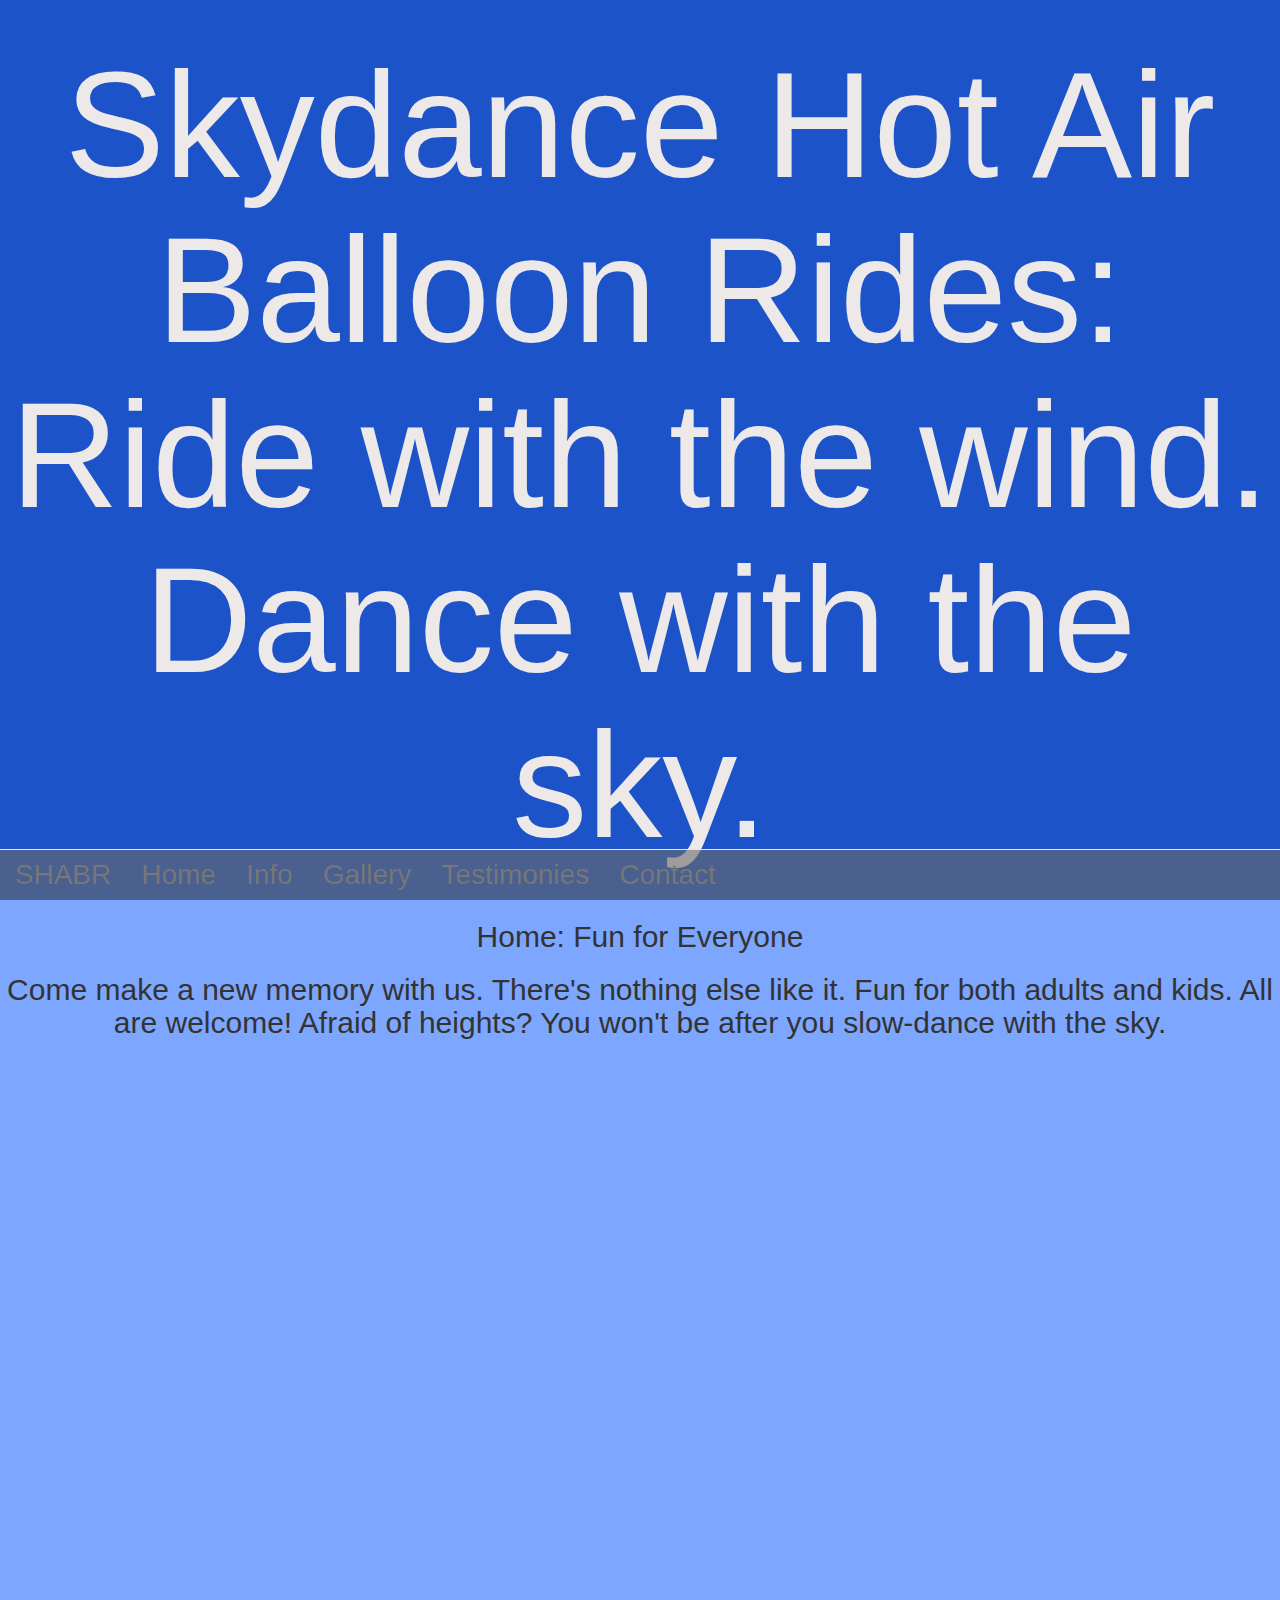
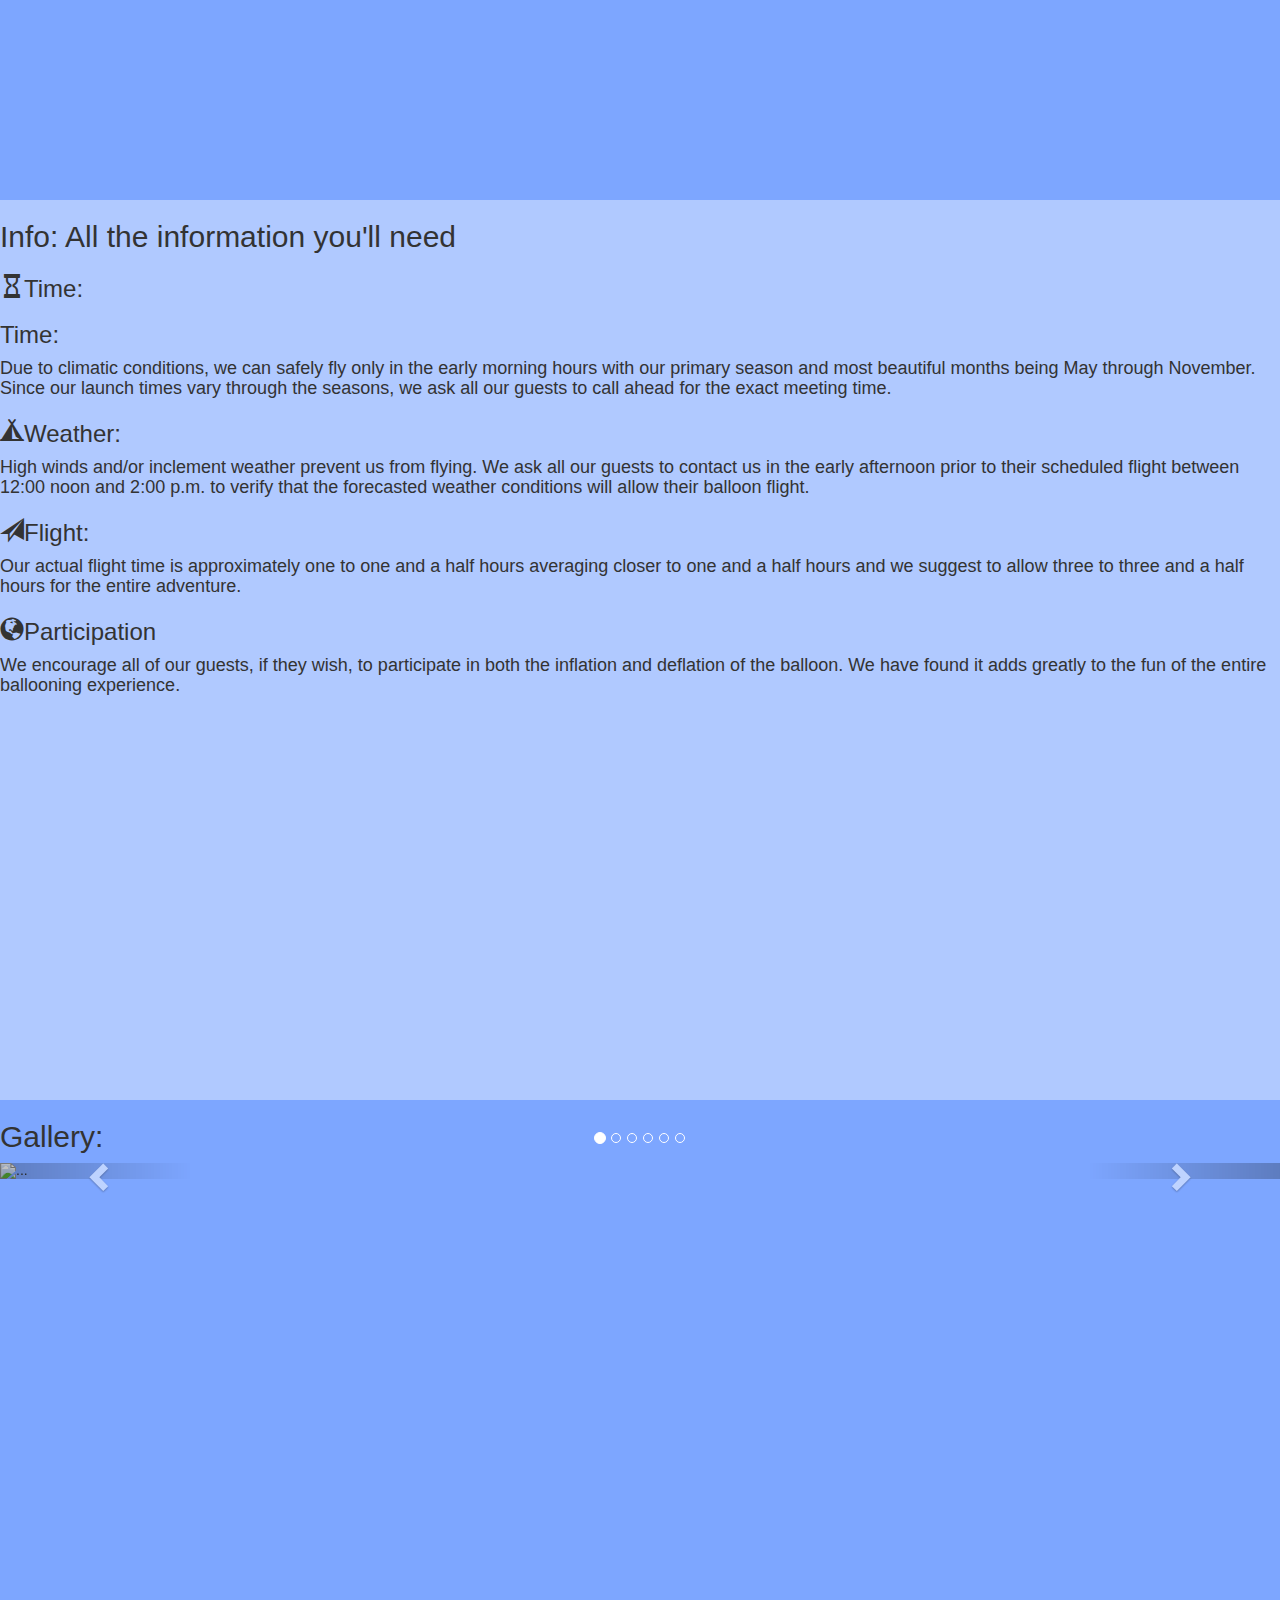
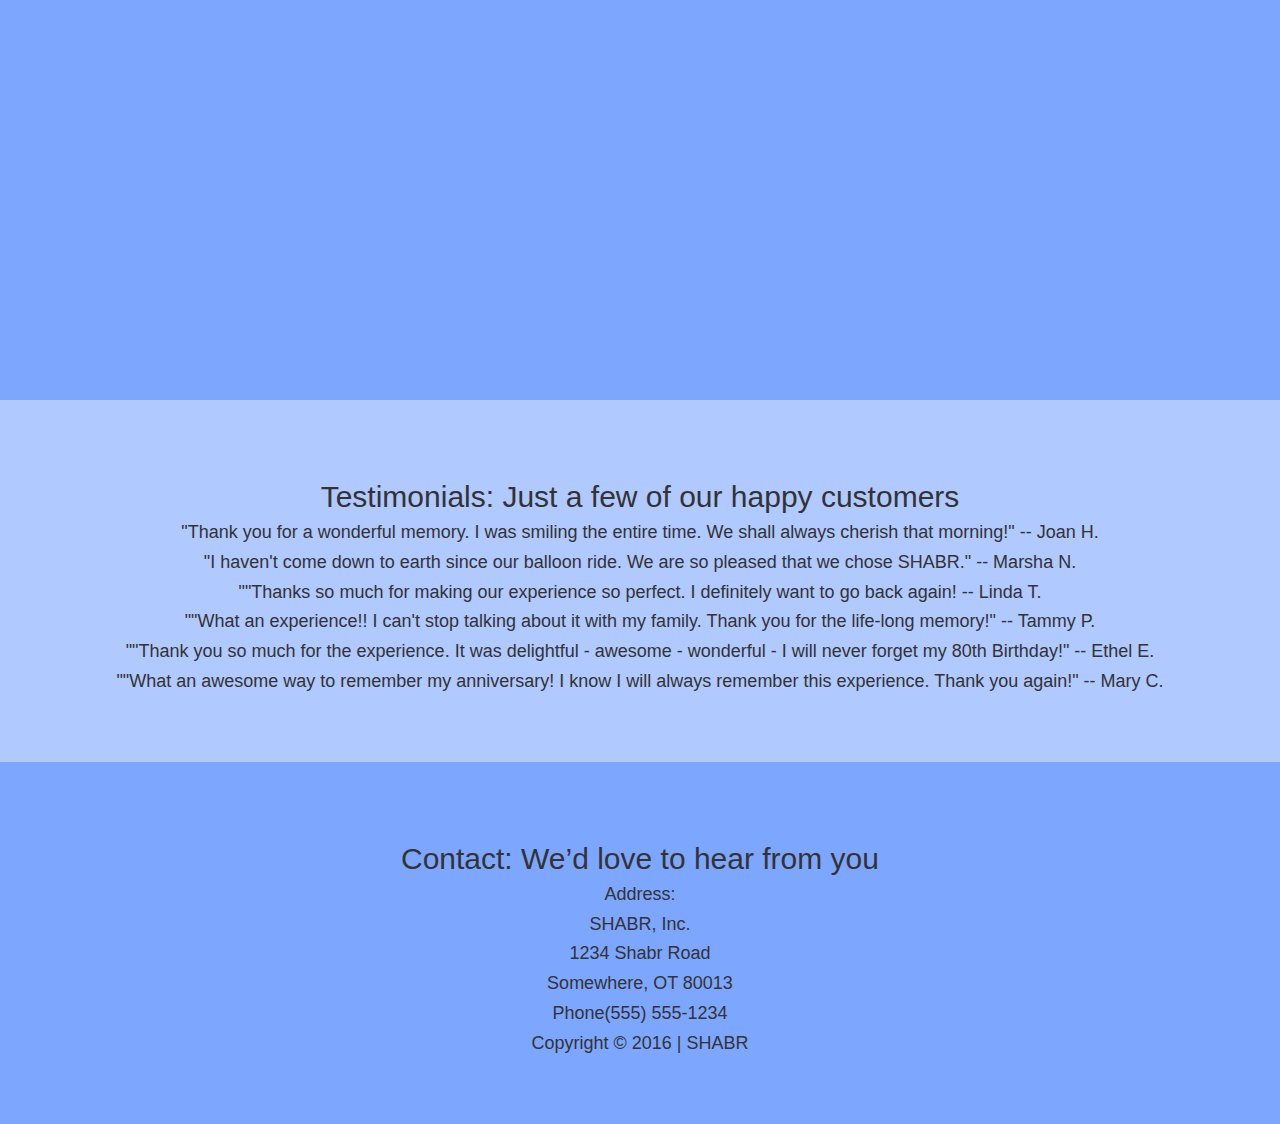
==== index.html @ 65a3d02b "add glif" ====
<!DOCTYPE html>
<html>

<head>
    <meta charset="utf-8">
    <meta name="viewport" content="width=device-width">
    <title> SHABR</title>
    <!-- Latest compiled and minified CSS -->
    <link rel="stylesheet" href="https://maxcdn.bootstrapcdn.com/bootstrap/3.3.6/css/bootstrap.min.css">

    <!-- jQuery library -->
    <script src="https://ajax.googleapis.com/ajax/libs/jquery/1.12.0/jquery.min.js"></script>

    <!-- Latest compiled JavaScript -->
    <script src="https://maxcdn.bootstrapcdn.com/bootstrap/3.3.6/js/bootstrap.min.js"></script>
    <!--CSS Style Sheet -->
    <link rel="stylesheet" href="custom.css" type="text/css">

</head>

<body>

    <nav class="navbar transparent navbar-default navbar-fixed-bottom">
        <div class="container-fluid">
            <div class="navbar-header">
                <button type="button" class="navbar-toggle" data-toggle="collapse" data-target="#myNavbar">
                    <span class="icon-bar"></span>
                    <span class="icon-bar"></span>
                    <span class="icon-bar"></span>
                </button>
                <a class="navbar-brand pillz " href="#home"> SHABR</a>
            </div>
            <div class="collapse navbar-collapse" id="myNavbar">
                <ul class="nav navbar-nav pillz">
                    <li><a href="#fs1" id="nav-color">Home</a></li>
                    <li><a href="#fs2" id="nav-color">Info</a></li>
                    <li><a href="#fs3" id="nav-color">Gallery</a></li>
                    <li><a href="#section" id="nav-color">Testimonies </a></li>
                    <li><a href="#section2" id="nav-color">Contact </a></li>

                </ul>

            </div>
        </div>

    </nav>


    <!--Main-->

    <div class="full-w full-h" id="home">
        <div class="vert-center text-center">
            <h1>Skydance Hot Air Balloon Rides:<br> Ride with the wind. Dance with the sky.</h1>
        </div>
    </div>

    <!--Home-->

    <div class="full-w full-h text-center" id="fs1">
        <h2>Home: Fun for Everyone</h2>
        <h2>
Come make a new memory with us. There's nothing else like it.
Fun for both adults and kids. All are welcome!
Afraid of heights? You won't be after you slow-dance with the sky.</h2>
    </div>

    <!--Info-->

    <div class="full-w full-h" id="fs2">

        <h2>Info: All the information you'll need</h2>

        <h3><span class="
glyphicon glyphicon-hourglass"></span>Time:</h3>

        <h3>Time:</h3>

        <h4>Due to climatic conditions, we can safely fly only in the early morning hours with our primary season and most beautiful months being May through November. Since our launch times vary through the seasons, we ask all our guests to call ahead
                for the exact meeting time.</h4>
        <h3><span class="glyphicon glyphicon-tent"></span>Weather:</h3>
        <h4>High winds and/or inclement weather prevent us from flying. We ask all our guests to contact us in the early afternoon prior to their scheduled flight between 12:00 noon and 2:00 p.m. to verify that the forecasted weather conditions will allow
                their balloon flight.</h4>
        <h3><span class="glyphicon glyphicon-send"></span>Flight:</h3>
        <h4>Our actual flight time is approximately one to one and a half hours averaging closer to one and a half hours and we suggest to allow three to three and a half hours for the entire adventure.</h4>
        <h3><span class="glyphicon glyphicon-globe"></span>Participation</h3>
        <h4>We encourage all of our guests, if they wish, to participate in both the inflation and deflation of the balloon. We have found it adds greatly to the fun of the entire ballooning experience.</h4>
    </div>

    <!--Galllery -->

    <div class="full-w full-h" id="fs3">
        <h2>Gallery:</h2>
        <div id="carousel-example-generic" class="carousel slide" data-ride="carousel">
            <!-- Indicators -->
            <ol class="carousel-indicators">
                <li data-target="#carousel-example-generic" data-slide-to="0" class="active"></li>
                <li data-target="#carousel-example-generic" data-slide-to="1"></li>
                <li data-target="#carousel-example-generic" data-slide-to="2"></li>
                <li data-target="#carousel-example-generic" data-slide-to="3"></li>
                <li data-target="#carousel-example-generic" data-slide-to="4"></li>
                <li data-target="#carousel-example-generic" data-slide-to="5"></li>

            </ol>

            <!-- Wrapper for slides -->
            <div class="carousel-inner" role="listbox">

                <div class="item active">
                    <img src="img/balloon-1.jpg" alt="...">
                    <div class="carousel-caption">
                    </div>
                </div>

                <div class="item">
                    <img src="img/balloon-2.jpg" alt="...">
                    <div class="carousel-caption">
                    </div>
                </div>

                <div class="item">
                    <img src="img/balloon-3.jpg" alt="...">
                    <div class="carousel-caption">
                    </div>
                </div>

                <div class="item">
                    <img src="img/balloon-4.jpg" alt="...">
                    <div class="carousel-caption">
                    </div>
                </div>

                <div class="item">
                    <img src="img/balloon-5.jpg" alt="...">
                    <div class="carousel-caption">
                    </div>
                </div>

                <div class="item">
                    <img src="img/balloon-6.jpg" alt="...">
                    <div class="carousel-caption">
                    </div>
                </div>


            </div>

            <!-- Controls -->
            <a class="left carousel-control" href="#carousel-example-generic" role="button" data-slide="prev">
                <span class="glyphicon glyphicon-chevron-left" aria-hidden="true"></span>
                <span class="sr-only">Previous</span>
            </a>
            <a class="right carousel-control" href="#carousel-example-generic" role="button" data-slide="next">
                <span class="glyphicon glyphicon-chevron-right" aria-hidden="true"></span>
                <span class="sr-only">Next</span>
            </a>
        </div>
    </div>




    <!--Testimonies -->

    <div id="section" class="section text-center">

        <h2>Testimonials: Just a few of our happy customers</h2>
        <h4>"Thank you for a wonderful memory. I was smiling the entire time. We shall always cherish that morning!" -- Joan H.</h4>
        <h4>"I haven't come down to earth since our balloon ride. We are so pleased that we chose SHABR." -- Marsha N.</h4>
        <h4>""Thanks so much for making our experience so perfect. I definitely want to go back again! -- Linda T.</h4>
        <h4>""What an experience!! I can't stop talking about it with my family. Thank you for the life-long memory!" -- Tammy P.</h4>
        <h4>""Thank you so much for the experience. It was delightful - awesome - wonderful - I will never forget my 80th Birthday!" -- Ethel E.</h4>
        <h4>""What an awesome way to remember my anniversary! I know I will always remember this experience. Thank you again!" -- Mary C.</h4>

    </div>

    <!--Contact -->

    <div id="section2" class="section2 text-center">

        <h2>Contact: We’d love to hear from you</h2>
        <h4>Address: </h4>
        <h4>SHABR, Inc. </h4>
        <h4>1234 Shabr Road </h4>
        <h4>Somewhere, OT 80013 </h4>
        <h4>Phone(555) 555-1234 </h4>
        <h4>Copyright © 2016   |   SHABR</h4>
    </div>

</body>

</html>
---- custom.css ----
html,
 body {
     height: 100%;
 }

 h1{
     color: #eee9e9;
 }
 
 .full-w {
     width: 100%;
 }
 
 .full-h {
     height: 100%;
 }
 
 .vert-center {
     display: table-cell;
     vertical-align: middle;
 }
 
 .transparent {
     background: rgba(105, 105, 105,.6);
 }
 
 .section section2 {
     padding: 60px 0;
 }
 
 .pillz{
    font-size: 200%;

}
 
 /**/
 
 #home {
     background-color: #1C53C9;
     display: table;
 }
 
 #fs1 {
     background-color: #7DA6FF;
     display: table;
 }
 
 #fs2 {
     background-color: #B0C9FF;
     display: table;
 }
 
 #fs3 {
     background-color: #7DA6FF;
     display: table;
 }
 
 #section {
     padding: 60px 0;
     background-color: #B0C9FF;
 }
 #section2 {
     padding: 60px 0;
     background-color: #7DA6FF;
 }
 
 #nav-color{
  
 }
 /**/
 
 @media screen and (min-width: 0px) {
     h1 {
         font-size: 50px;
     }
 }
 
 @media screen and (min-width: 768px) {
     h1 {
         font-size: 100px;
     }
 }
 
 @media screen and (min-width: 992px) {
     h1 {
         font-size: 120px;
     }
 }
 
 @media screen and (min-width: 1200px) {
     h1 {
         font-size: 150px;
     }
 }
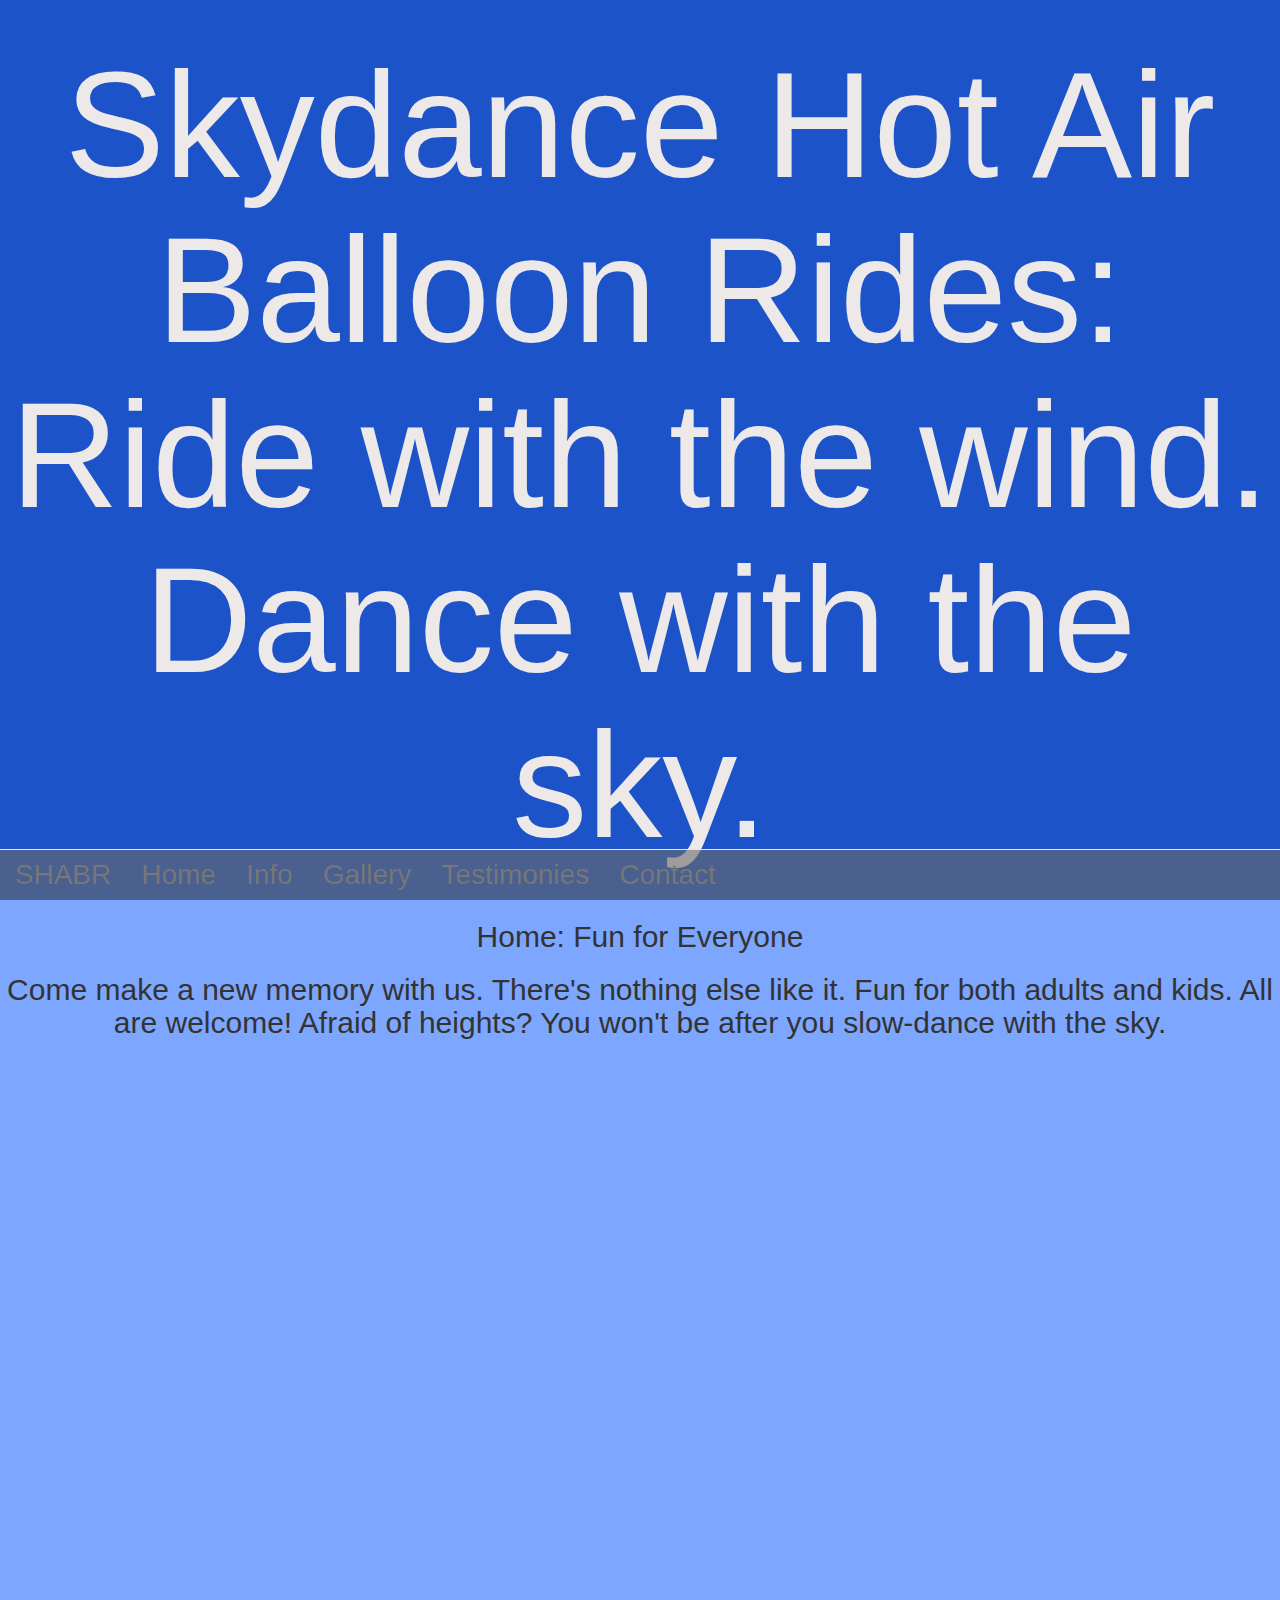
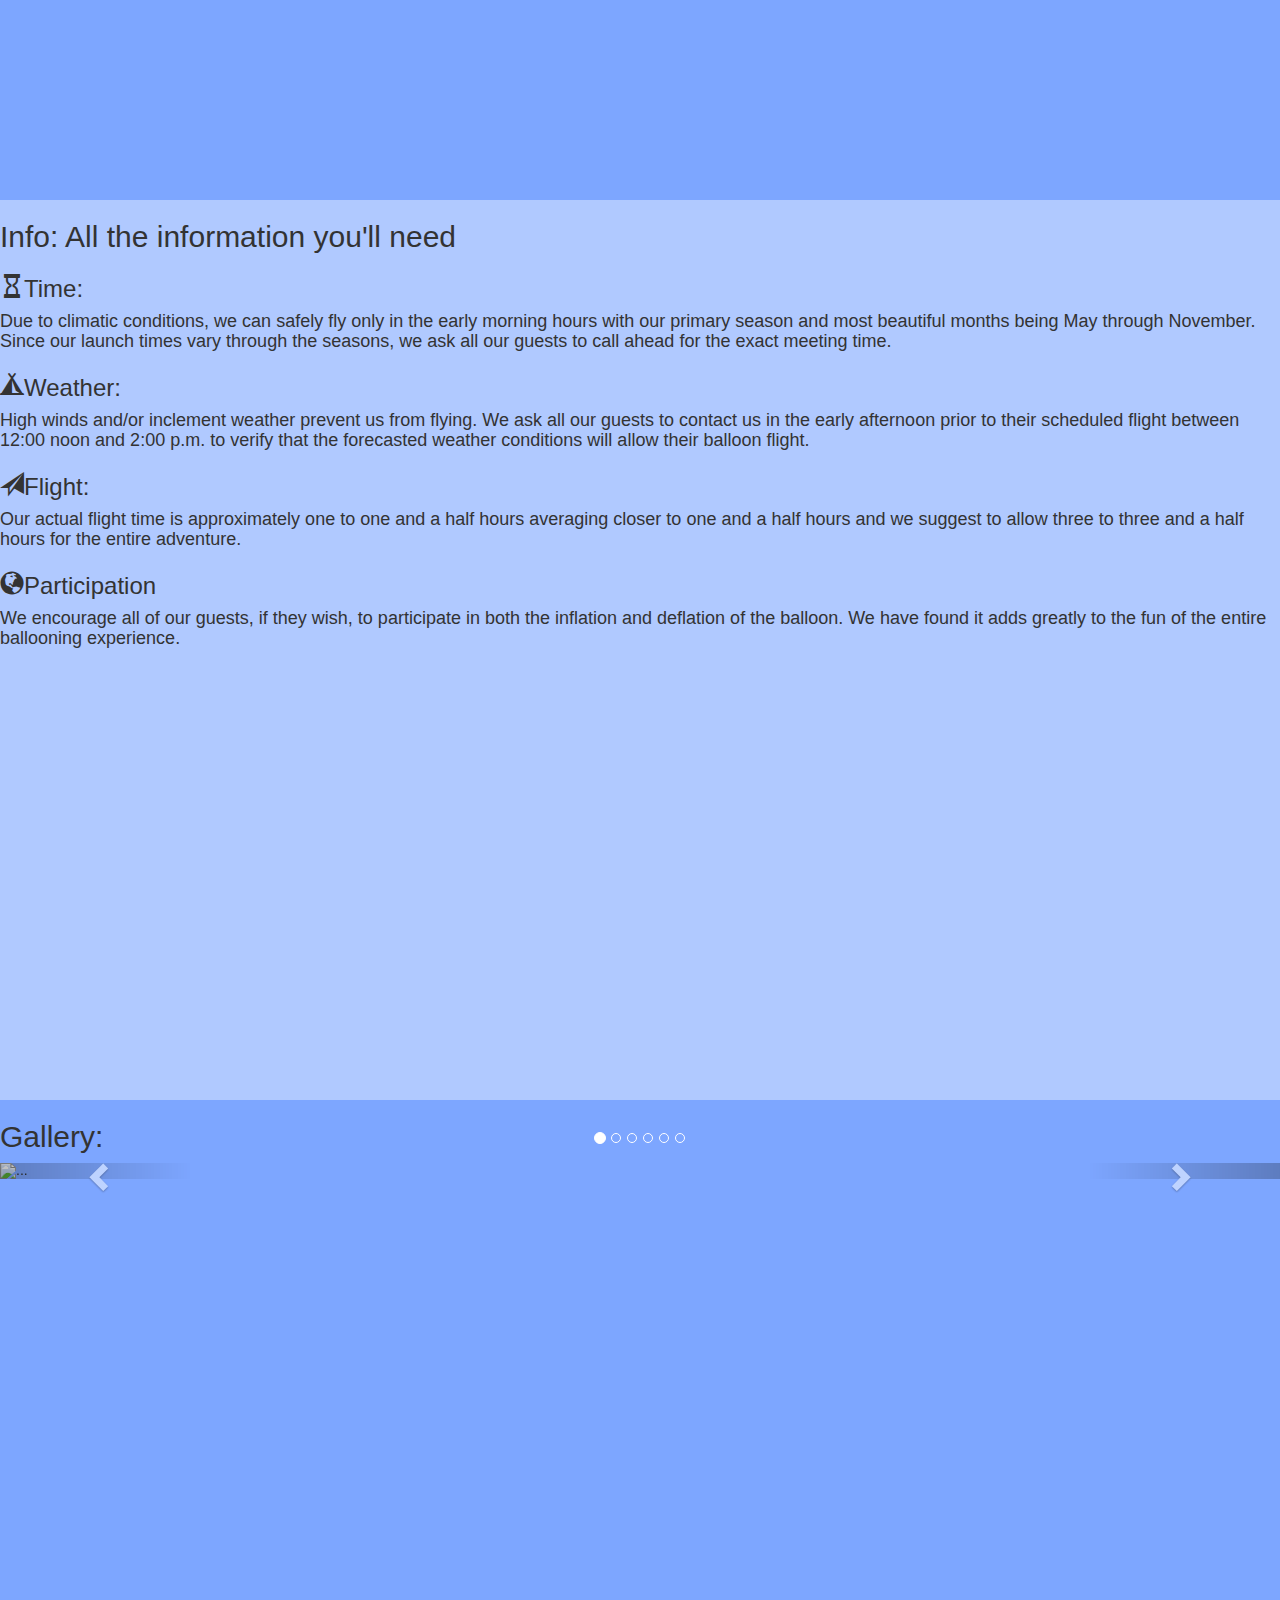
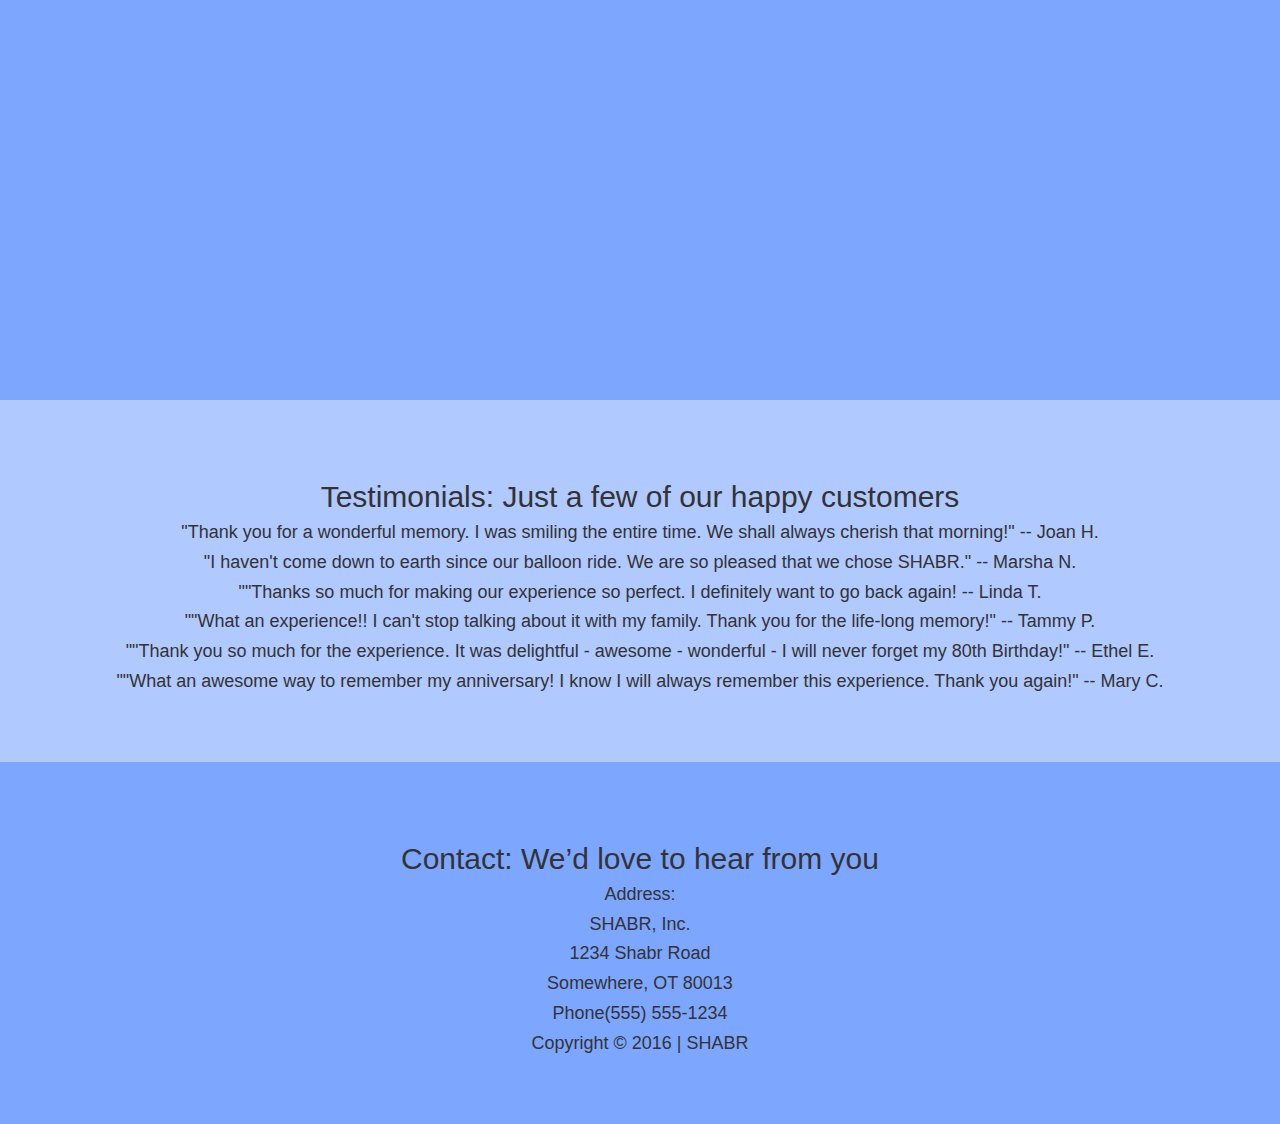
==== commit 15ab45fc: "fix bugs" ====
--- a/index.html
+++ b/index.html
@@ -73,7 +73,7 @@
         <h3><span class="
 glyphicon glyphicon-hourglass"></span>Time:</h3>
 
-        <h3>Time:</h3>
+        
 
         <h4>Due to climatic conditions, we can safely fly only in the early morning hours with our primary season and most beautiful months being May through November. Since our launch times vary through the seasons, we ask all our guests to call ahead
                 for the exact meeting time.</h4>
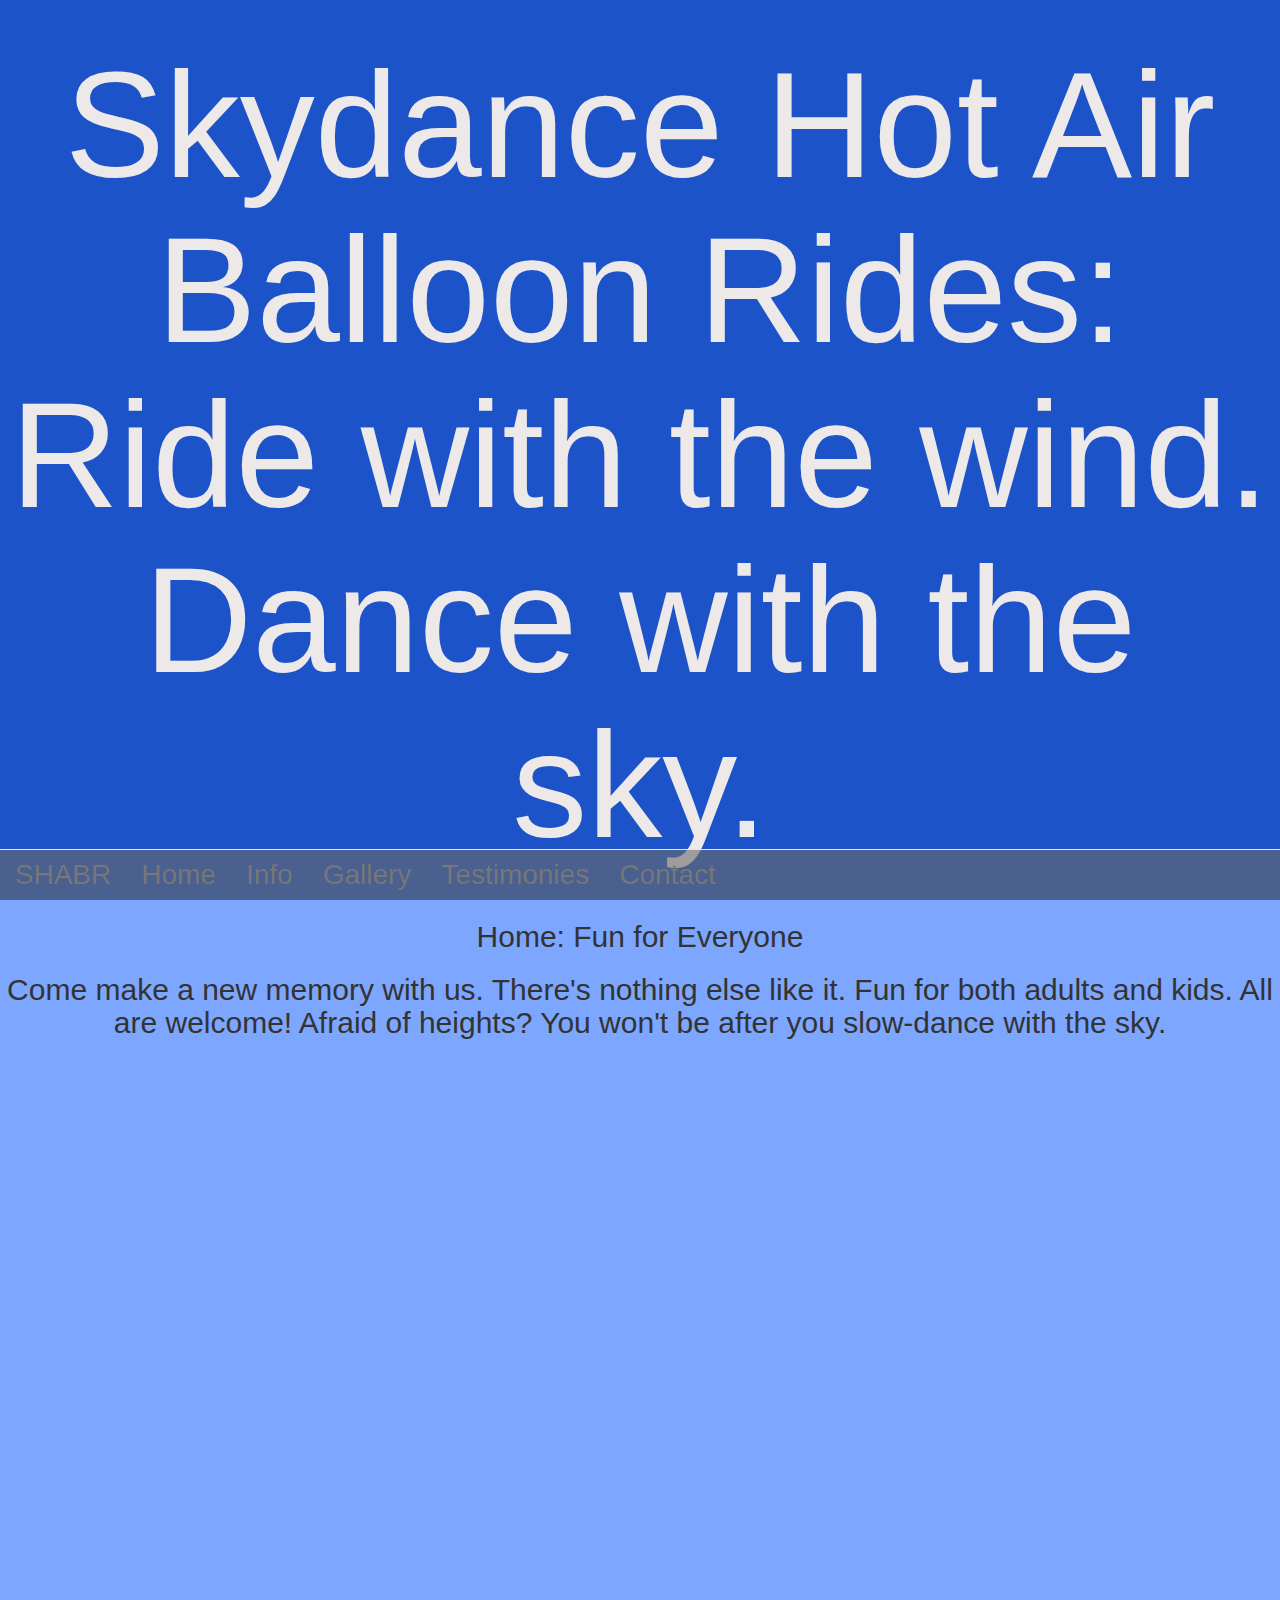
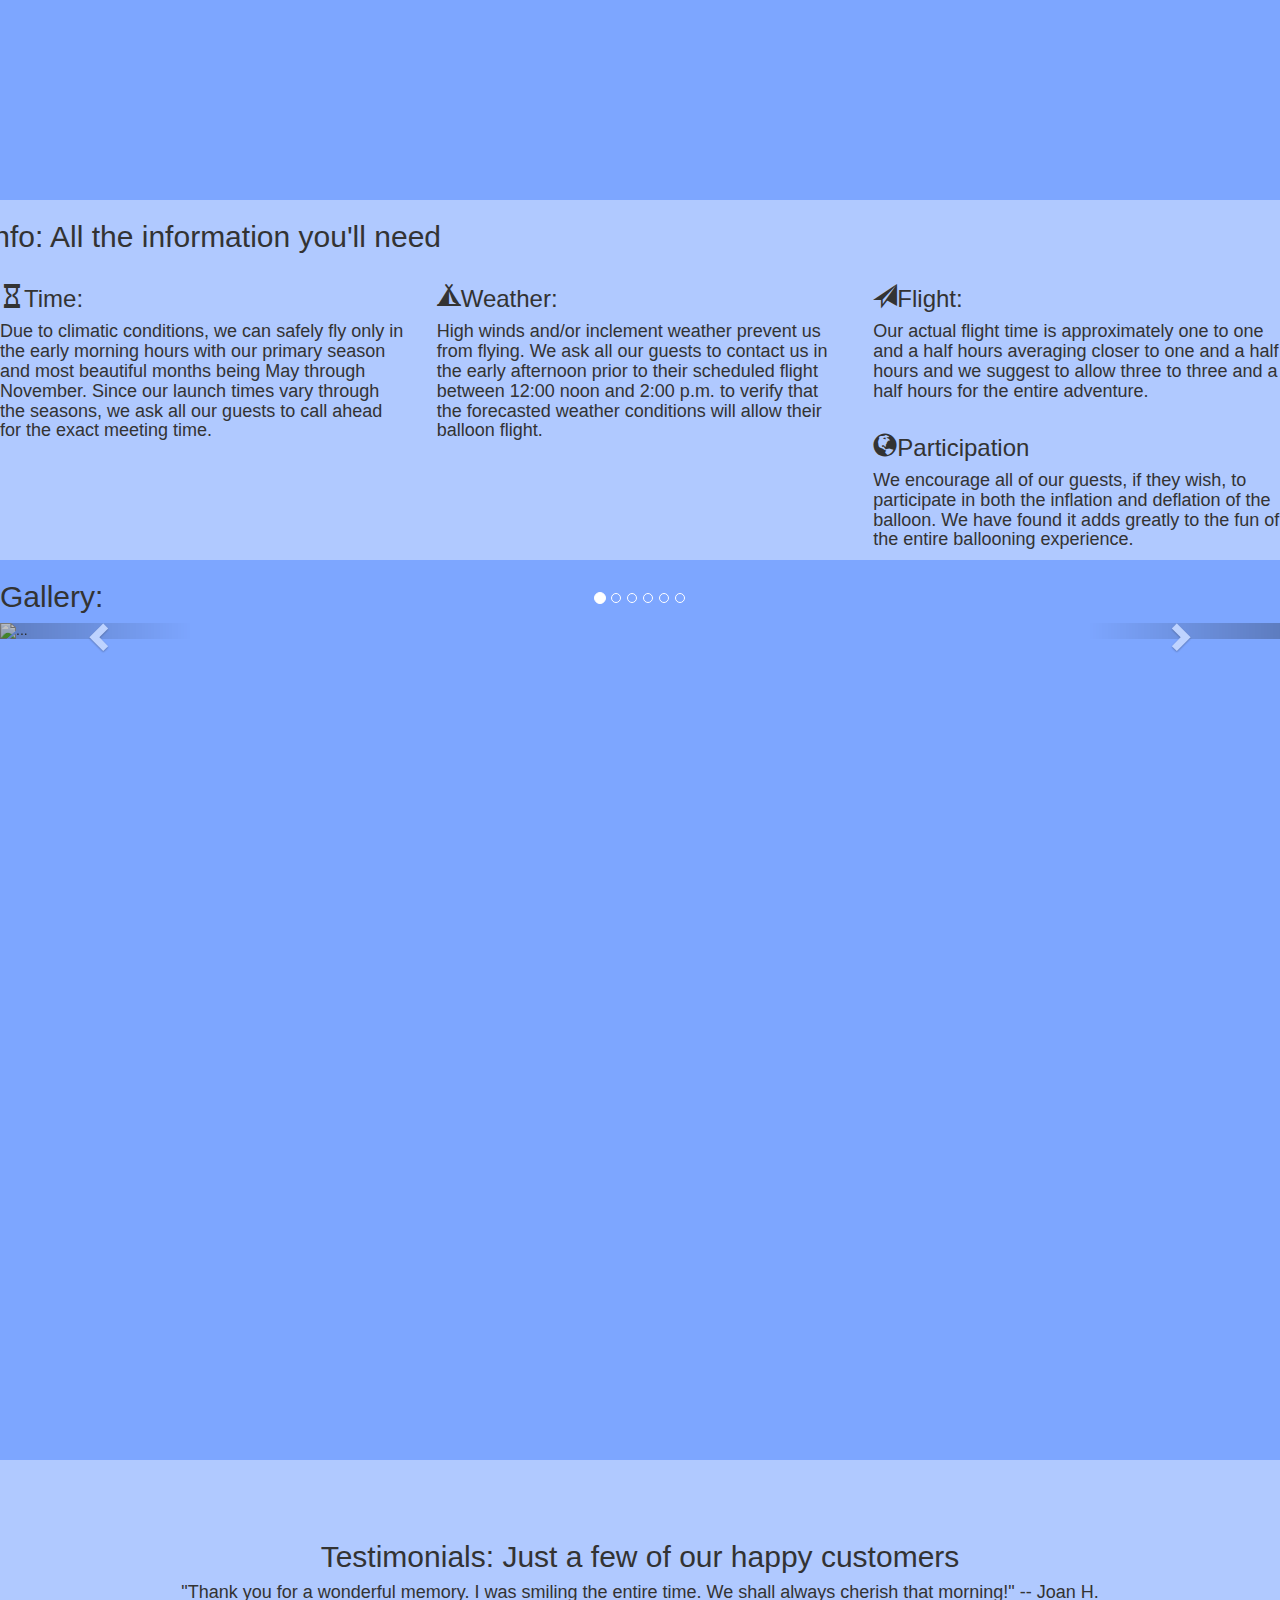
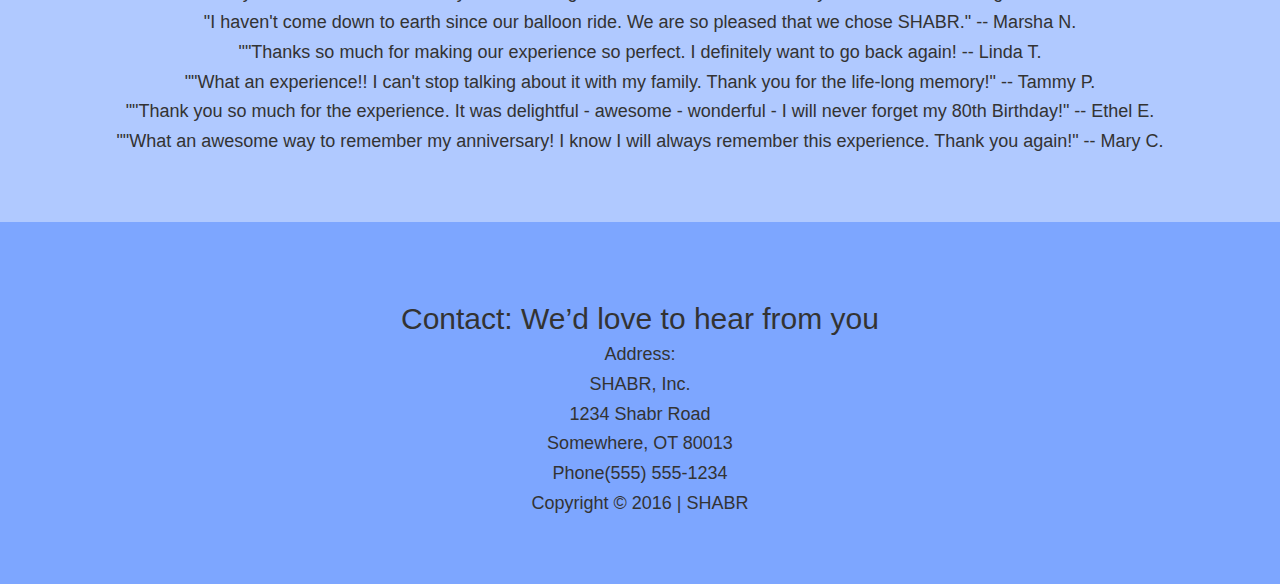
==== commit 228d00a7: "row" ====
--- a/index.html
+++ b/index.html
@@ -65,27 +65,31 @@
     </div>
 
     <!--Info-->
+    <div class="row">
+        <div class="full-w full-h" id="fs2">
 
-    <div class="full-w full-h" id="fs2">
-
-        <h2>Info: All the information you'll need</h2>
-
-        <h3><span class="
+            <h2>Info: All the information you'll need</h2>
+            <div class="col-sm-6 col-md-4">
+                <h3><span class="
 glyphicon glyphicon-hourglass"></span>Time:</h3>
-
-        
-
-        <h4>Due to climatic conditions, we can safely fly only in the early morning hours with our primary season and most beautiful months being May through November. Since our launch times vary through the seasons, we ask all our guests to call ahead
-                for the exact meeting time.</h4>
-        <h3><span class="glyphicon glyphicon-tent"></span>Weather:</h3>
-        <h4>High winds and/or inclement weather prevent us from flying. We ask all our guests to contact us in the early afternoon prior to their scheduled flight between 12:00 noon and 2:00 p.m. to verify that the forecasted weather conditions will allow
-                their balloon flight.</h4>
-        <h3><span class="glyphicon glyphicon-send"></span>Flight:</h3>
-        <h4>Our actual flight time is approximately one to one and a half hours averaging closer to one and a half hours and we suggest to allow three to three and a half hours for the entire adventure.</h4>
-        <h3><span class="glyphicon glyphicon-globe"></span>Participation</h3>
-        <h4>We encourage all of our guests, if they wish, to participate in both the inflation and deflation of the balloon. We have found it adds greatly to the fun of the entire ballooning experience.</h4>
+                <h4>Due to climatic conditions, we can safely fly only in the early morning hours with our primary season and most beautiful months being May through November. Since our launch times vary through the seasons, we ask all our guests to call ahead
+                for the exact meeting time.</h4> </div>
+            
+            <div class="col-sm-6 col-md-4">
+                <h3><span class="glyphicon glyphicon-tent"></span>Weather:</h3>
+                <h4>High winds and/or inclement weather prevent us from flying. We ask all our guests to contact us in the early afternoon prior to their scheduled flight between 12:00 noon and 2:00 p.m. to verify that the forecasted weather conditions will allow
+                their balloon flight.</h4></div>
+                
+            <div class="col-sm-6 col-md-4">
+                <h3><span class="glyphicon glyphicon-send"></span>Flight:</h3>
+                <h4>Our actual flight time is approximately one to one and a half hours averaging closer to one and a half hours and we suggest to allow three to three and a half hours for the entire adventure.</h4></div>
+            
+            <div class="col-sm-6 col-md-4">
+                <h3><span class="glyphicon glyphicon-globe"></span>Participation</h3>
+                <h4>We encourage all of our guests, if they wish, to participate in both the inflation and deflation of the balloon. We have found it adds greatly to the fun of the entire ballooning experience.</h4>
+            </div>
+        </div>
     </div>
-
     <!--Galllery -->
 
     <div class="full-w full-h" id="fs3">
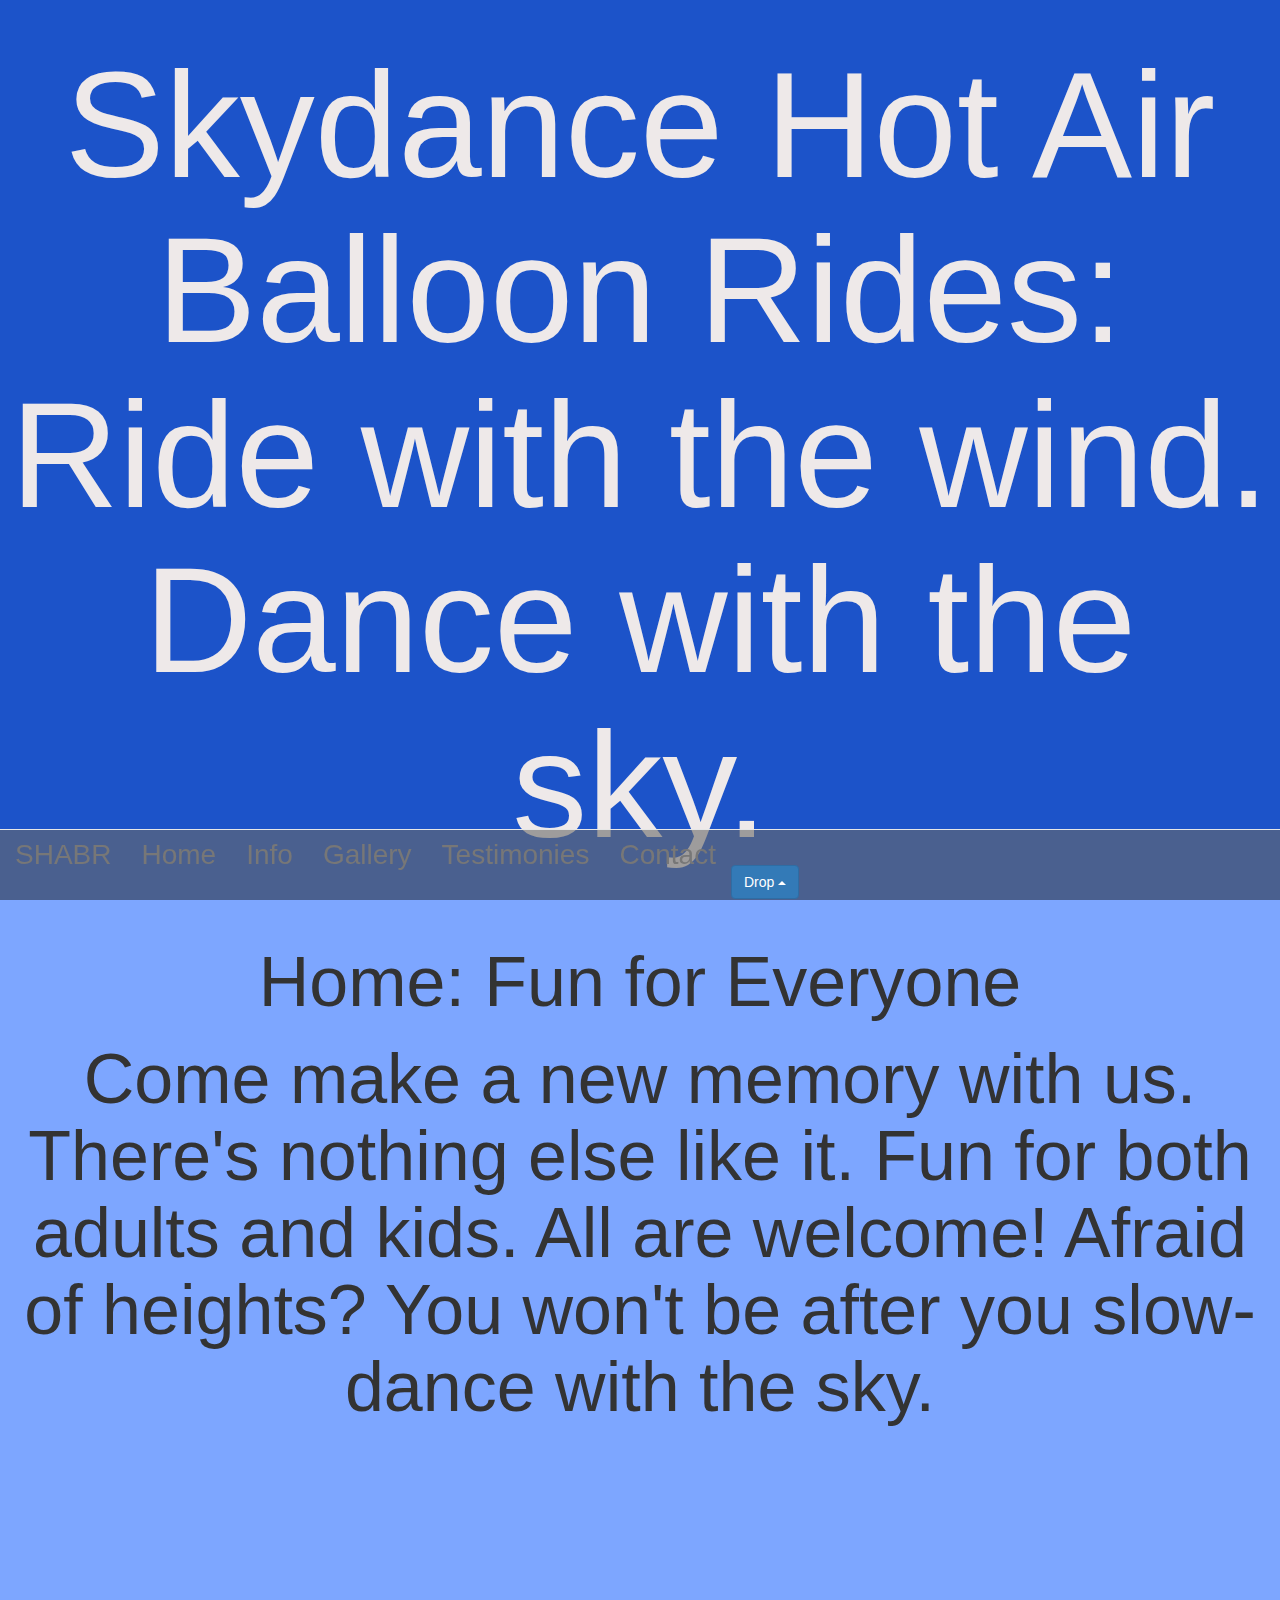
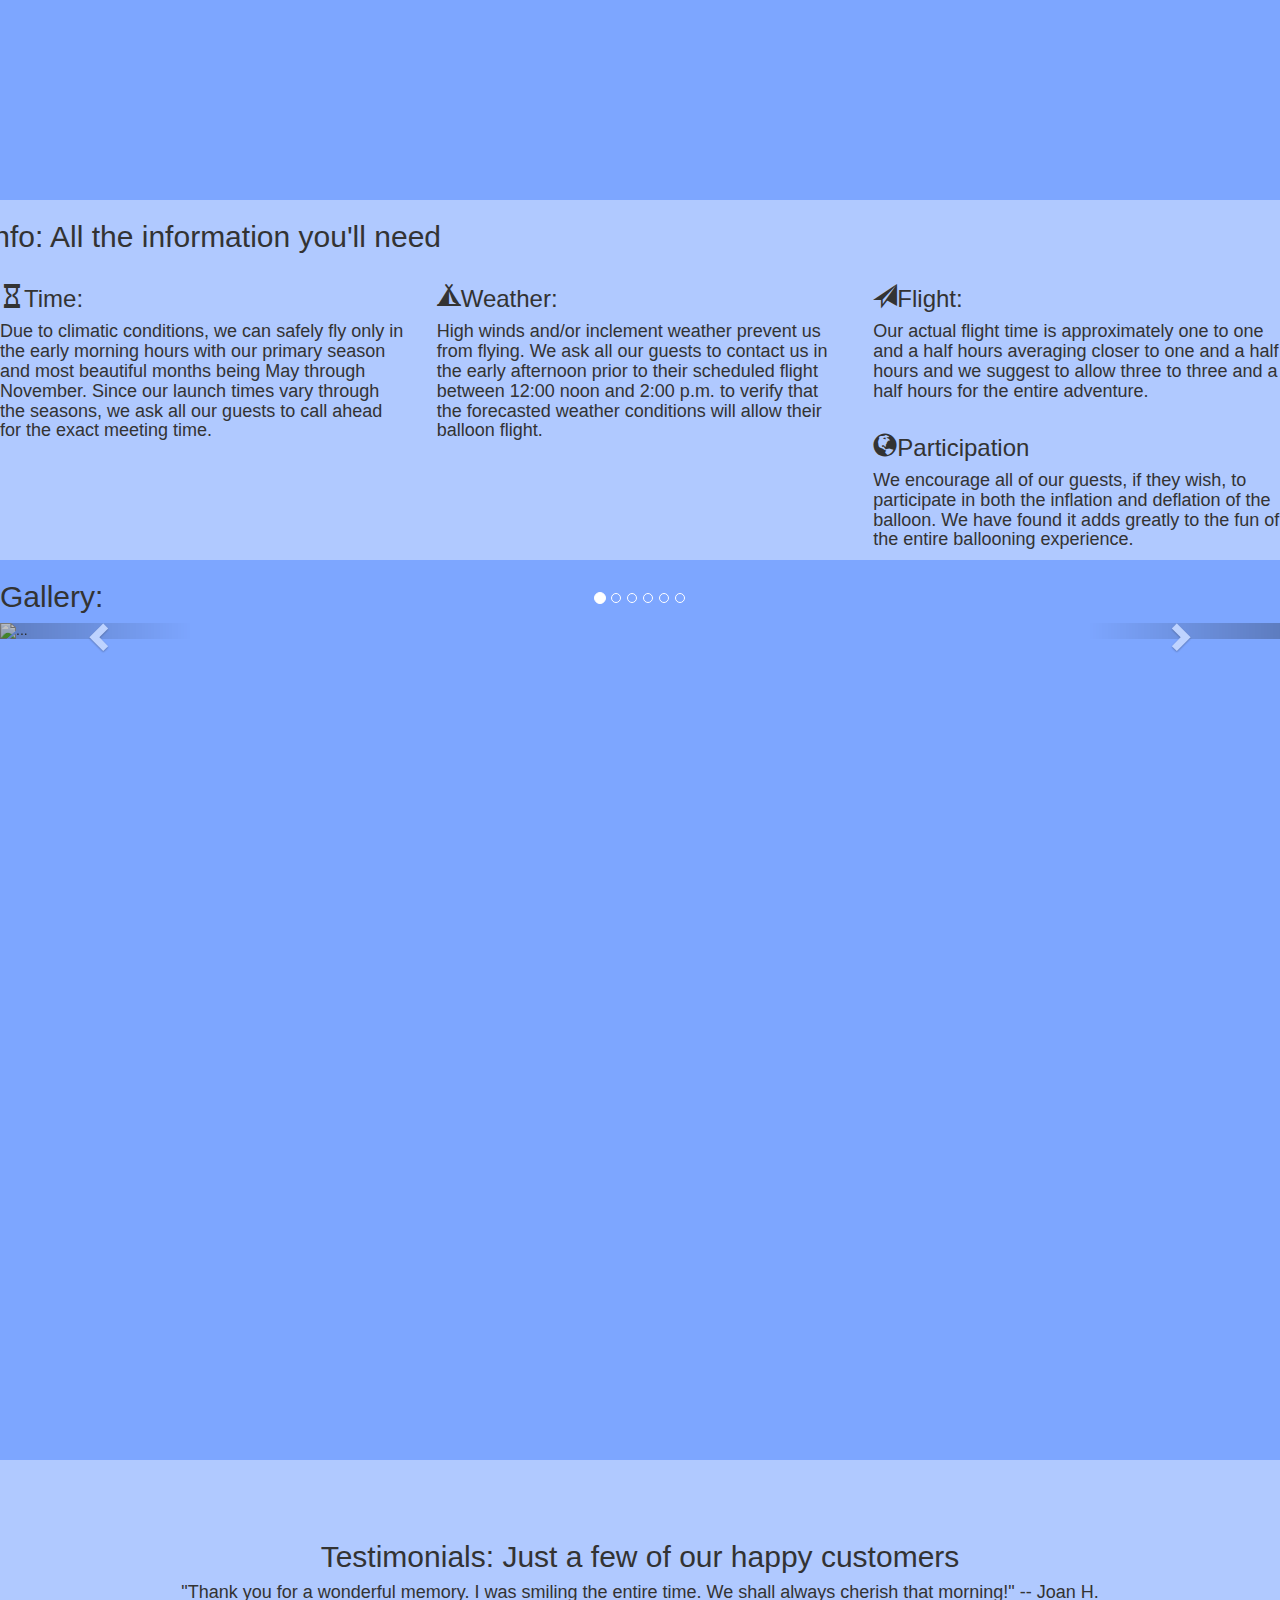
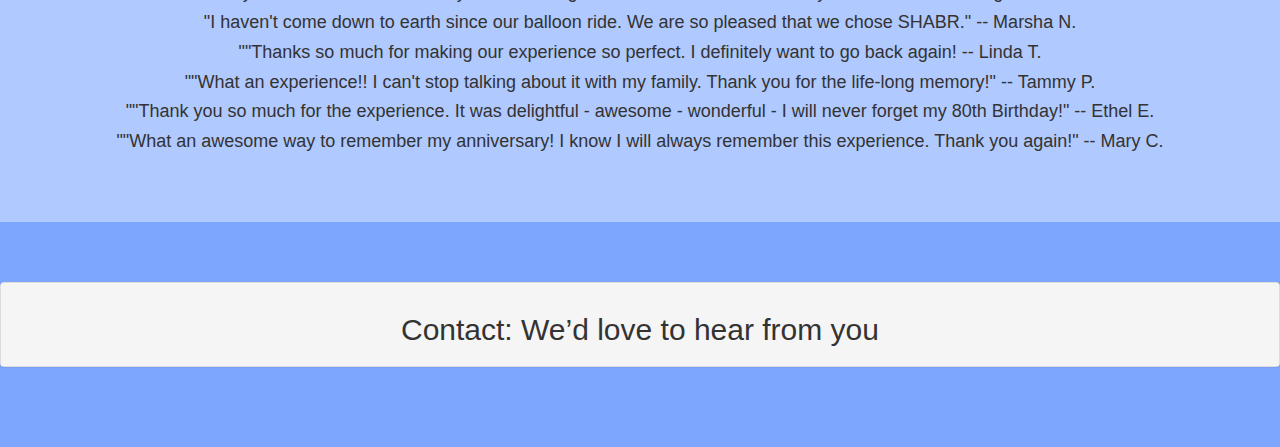
==== commit be911930: "menu" ====
--- a/index.html
+++ b/index.html
@@ -37,6 +37,17 @@
                     <li><a href="#fs3" id="nav-color">Gallery</a></li>
                     <li><a href="#section" id="nav-color">Testimonies </a></li>
                     <li><a href="#section2" id="nav-color">Contact </a></li>
+                    <li><a href="#section2" id="nav-color"><div class="dropdown">
+                                    <button class="btn btn-primary dropdown-toggle" type="button" data-toggle="dropdown">Drop
+                                        <span class="caret"></span></button>
+                                    <ul class="dropdown-menu">
+                                        <li class="disabled"><a href="#">These</a></li>
+                                        
+                                    </ul>
+                                </div> </a></li>
+
+                    
+
 
                 </ul>
 
@@ -57,13 +68,14 @@
     <!--Home-->
 
     <div class="full-w full-h text-center" id="fs1">
-        <h2>Home: Fun for Everyone</h2>
-        <h2>
+        <div class="well-lg text-center">
+            <h2 class="homeText">Home: Fun for Everyone</h2>
+            <h2 class="homeText">
 Come make a new memory with us. There's nothing else like it.
 Fun for both adults and kids. All are welcome!
 Afraid of heights? You won't be after you slow-dance with the sky.</h2>
-    </div>
-
+        </div>
+    </div>
     <!--Info-->
     <div class="row">
         <div class="full-w full-h" id="fs2">
@@ -74,16 +86,16 @@
 glyphicon glyphicon-hourglass"></span>Time:</h3>
                 <h4>Due to climatic conditions, we can safely fly only in the early morning hours with our primary season and most beautiful months being May through November. Since our launch times vary through the seasons, we ask all our guests to call ahead
                 for the exact meeting time.</h4> </div>
-            
+
             <div class="col-sm-6 col-md-4">
                 <h3><span class="glyphicon glyphicon-tent"></span>Weather:</h3>
                 <h4>High winds and/or inclement weather prevent us from flying. We ask all our guests to contact us in the early afternoon prior to their scheduled flight between 12:00 noon and 2:00 p.m. to verify that the forecasted weather conditions will allow
                 their balloon flight.</h4></div>
-                
+
             <div class="col-sm-6 col-md-4">
                 <h3><span class="glyphicon glyphicon-send"></span>Flight:</h3>
                 <h4>Our actual flight time is approximately one to one and a half hours averaging closer to one and a half hours and we suggest to allow three to three and a half hours for the entire adventure.</h4></div>
-            
+
             <div class="col-sm-6 col-md-4">
                 <h3><span class="glyphicon glyphicon-globe"></span>Participation</h3>
                 <h4>We encourage all of our guests, if they wish, to participate in both the inflation and deflation of the balloon. We have found it adds greatly to the fun of the entire ballooning experience.</h4>
@@ -181,14 +193,28 @@
 
     <div id="section2" class="section2 text-center">
 
-        <h2>Contact: We’d love to hear from you</h2>
-        <h4>Address: </h4>
-        <h4>SHABR, Inc. </h4>
-        <h4>1234 Shabr Road </h4>
-        <h4>Somewhere, OT 80013 </h4>
-        <h4>Phone(555) 555-1234 </h4>
-        <h4>Copyright © 2016   |   SHABR</h4>
-    </div>
+        <div class="panel-group">
+            <div class="panel panel-default">
+                <div class="panel-heading">
+                    <h4 class="panel-title">
+        <a data-toggle="collapse" href="#collapse1">        <h2>Contact: We’d love to hear from you</h2>
+ </a>
+      </h4>
+                </div>
+                <div id="collapse1" class="panel-collapse collapse ">
+                    <div class="panel-body">
+                        <h4>Address: </h4>
+                        <h4>SHABR, Inc. </h4>
+                        <h4>1234 Shabr Road </h4>
+                        <h4>Somewhere, OT 80013 </h4>
+                        <h4>Phone(555) 555-1234 </h4>
+                        <h4>Copyright © 2016   |   SHABR</h4>
+                    </div>
+                </div>
+            </div>
+        </div>
+    </div>
+
 
 </body>
 
--- a/custom.css
+++ b/custom.css
@@ -23,6 +23,9 @@
  .transparent {
      background: rgba(105, 105, 105,.6);
  }
+ .transparent2 {
+     background: rgba(105, 105, 105,.6);
+ }
  
  .section section2 {
      padding: 60px 0;
@@ -31,6 +34,9 @@
  .pillz{
     font-size: 200%;
 
+}
+.homeText{
+ font-size: 500%;
 }
  
  /**/
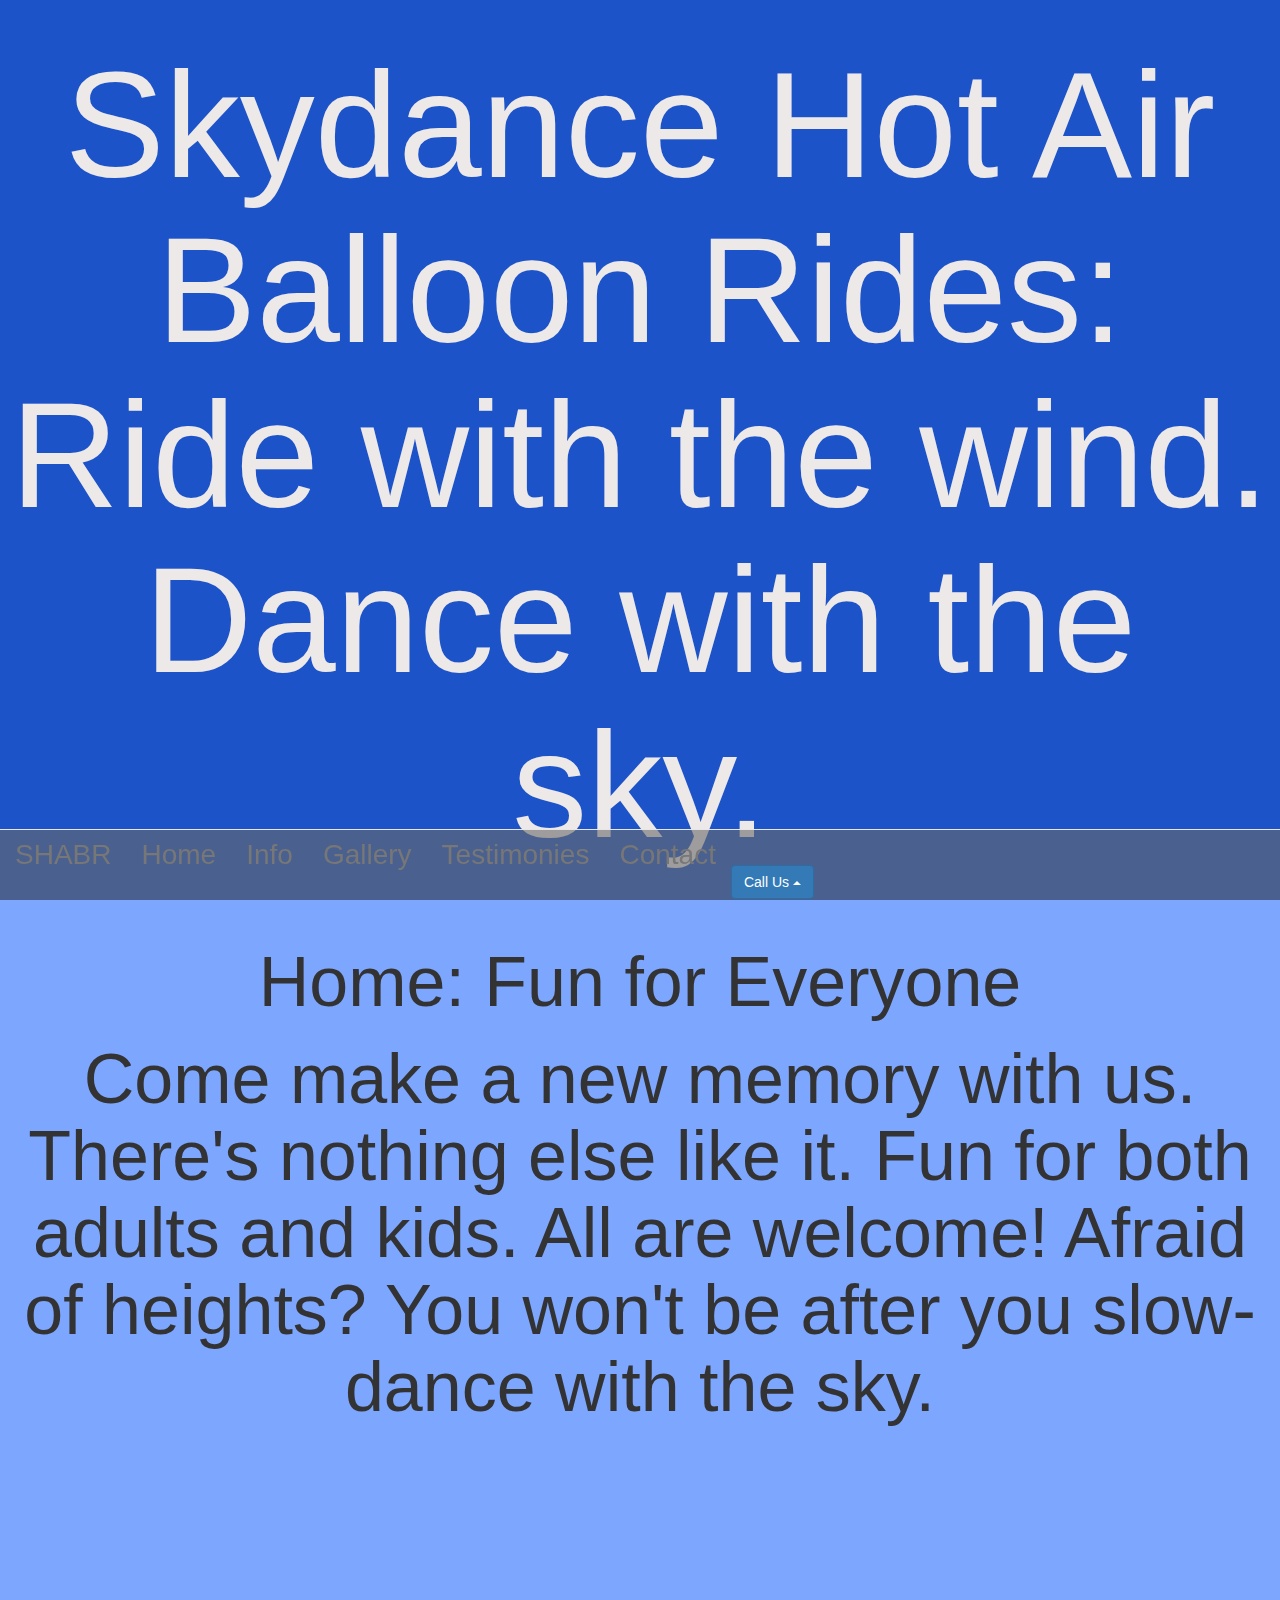
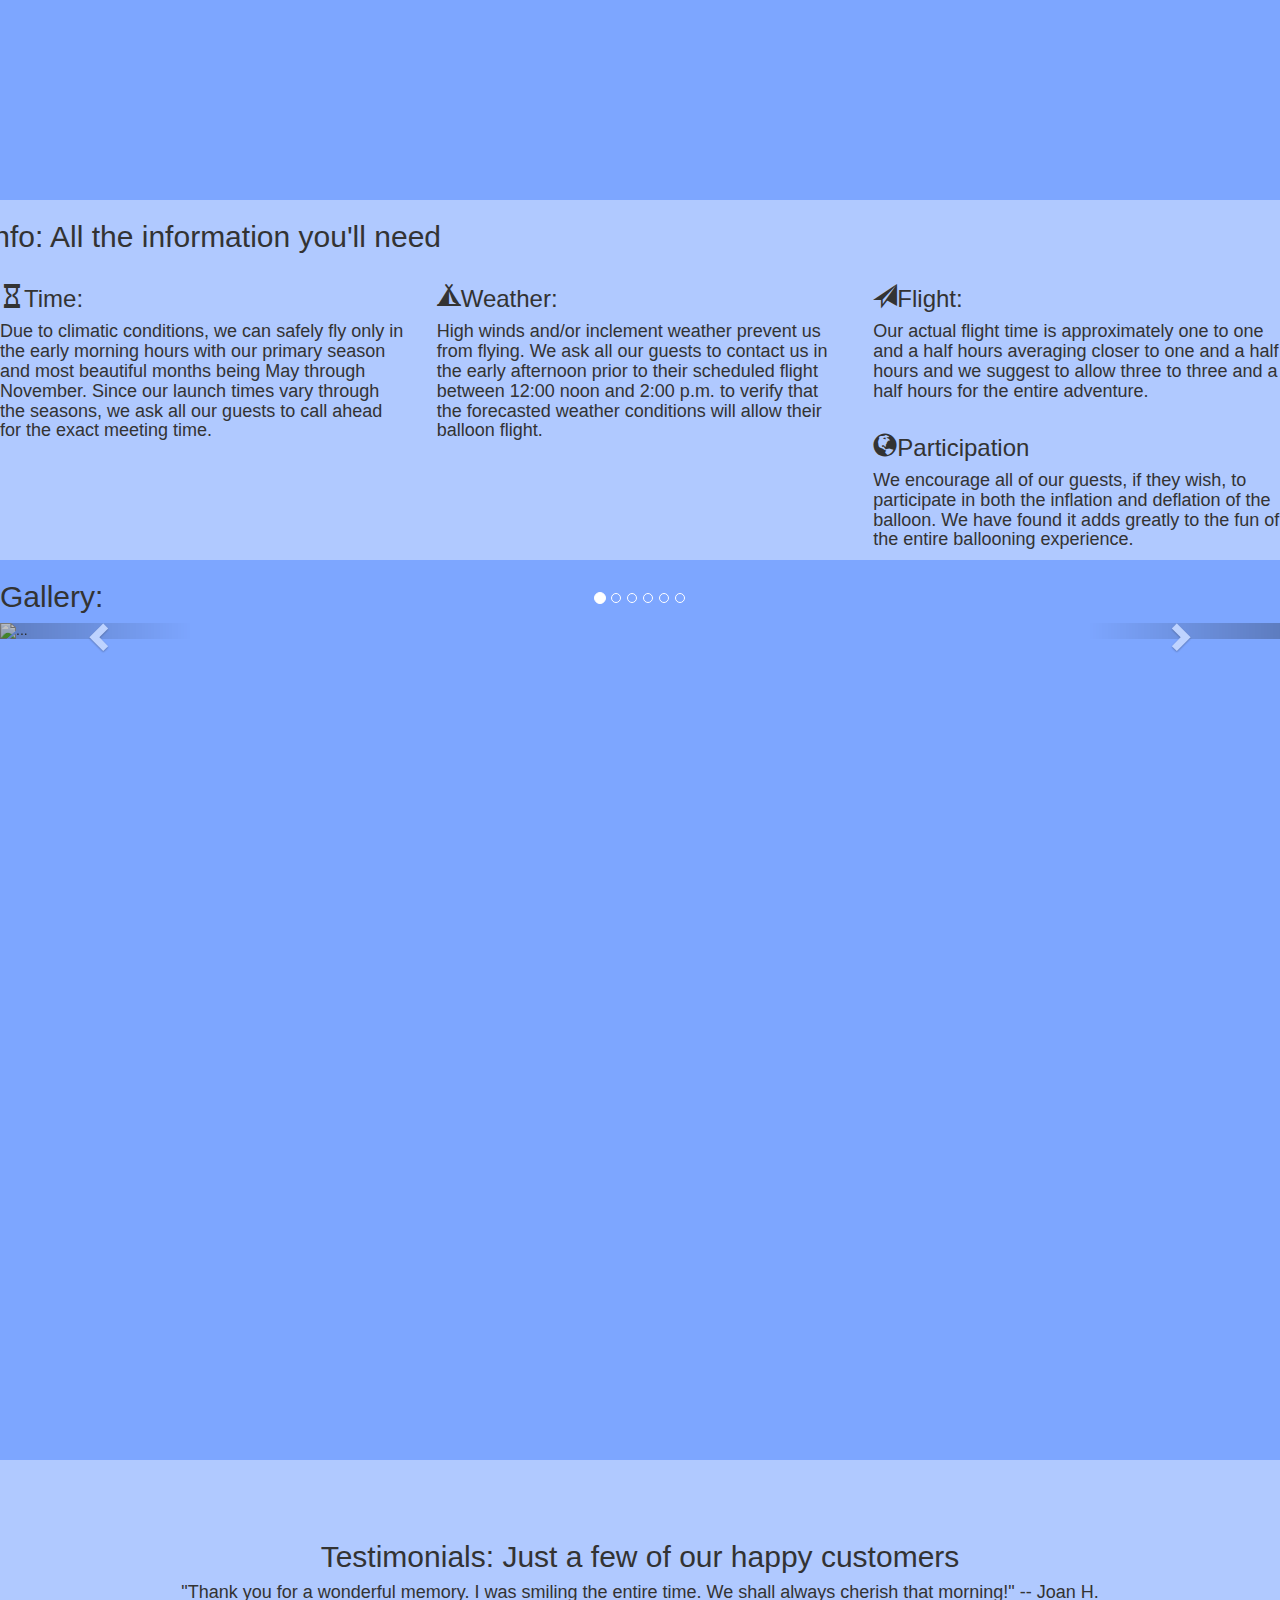
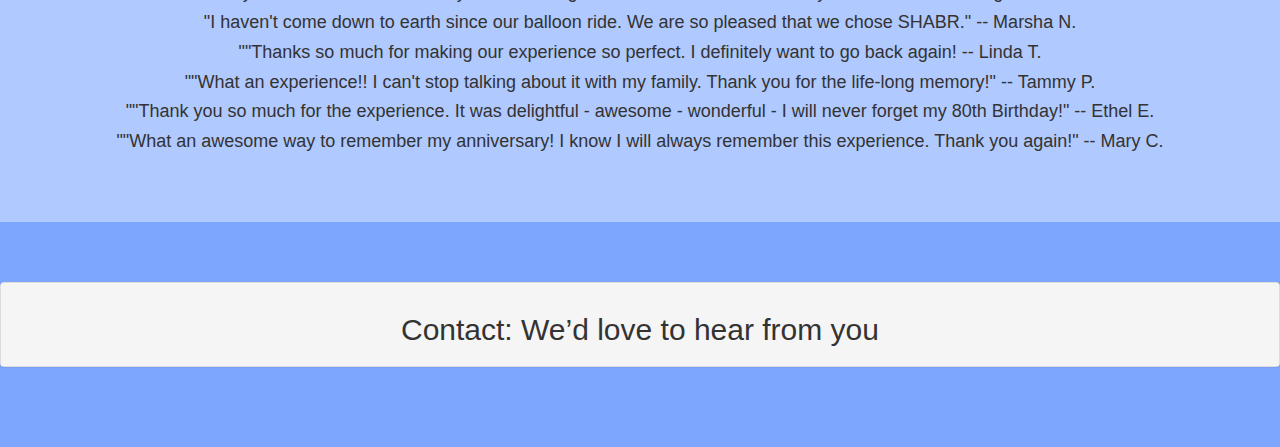
==== commit e3fe0677: "drop" ====
--- a/index.html
+++ b/index.html
@@ -38,10 +38,11 @@
                     <li><a href="#section" id="nav-color">Testimonies </a></li>
                     <li><a href="#section2" id="nav-color">Contact </a></li>
                     <li><a href="#section2" id="nav-color"><div class="dropdown">
-                                    <button class="btn btn-primary dropdown-toggle" type="button" data-toggle="dropdown">Drop
+                                    <button class="btn btn-primary dropdown-toggle" type="button" data-toggle="dropdown">Call Us
                                         <span class="caret"></span></button>
                                     <ul class="dropdown-menu">
-                                        <li class="disabled"><a href="#">These</a></li>
+                                        <li class="disabled"><a href="#">Phone(555) 555-1234</a></li>
+                                        
                                         
                                     </ul>
                                 </div> </a></li>
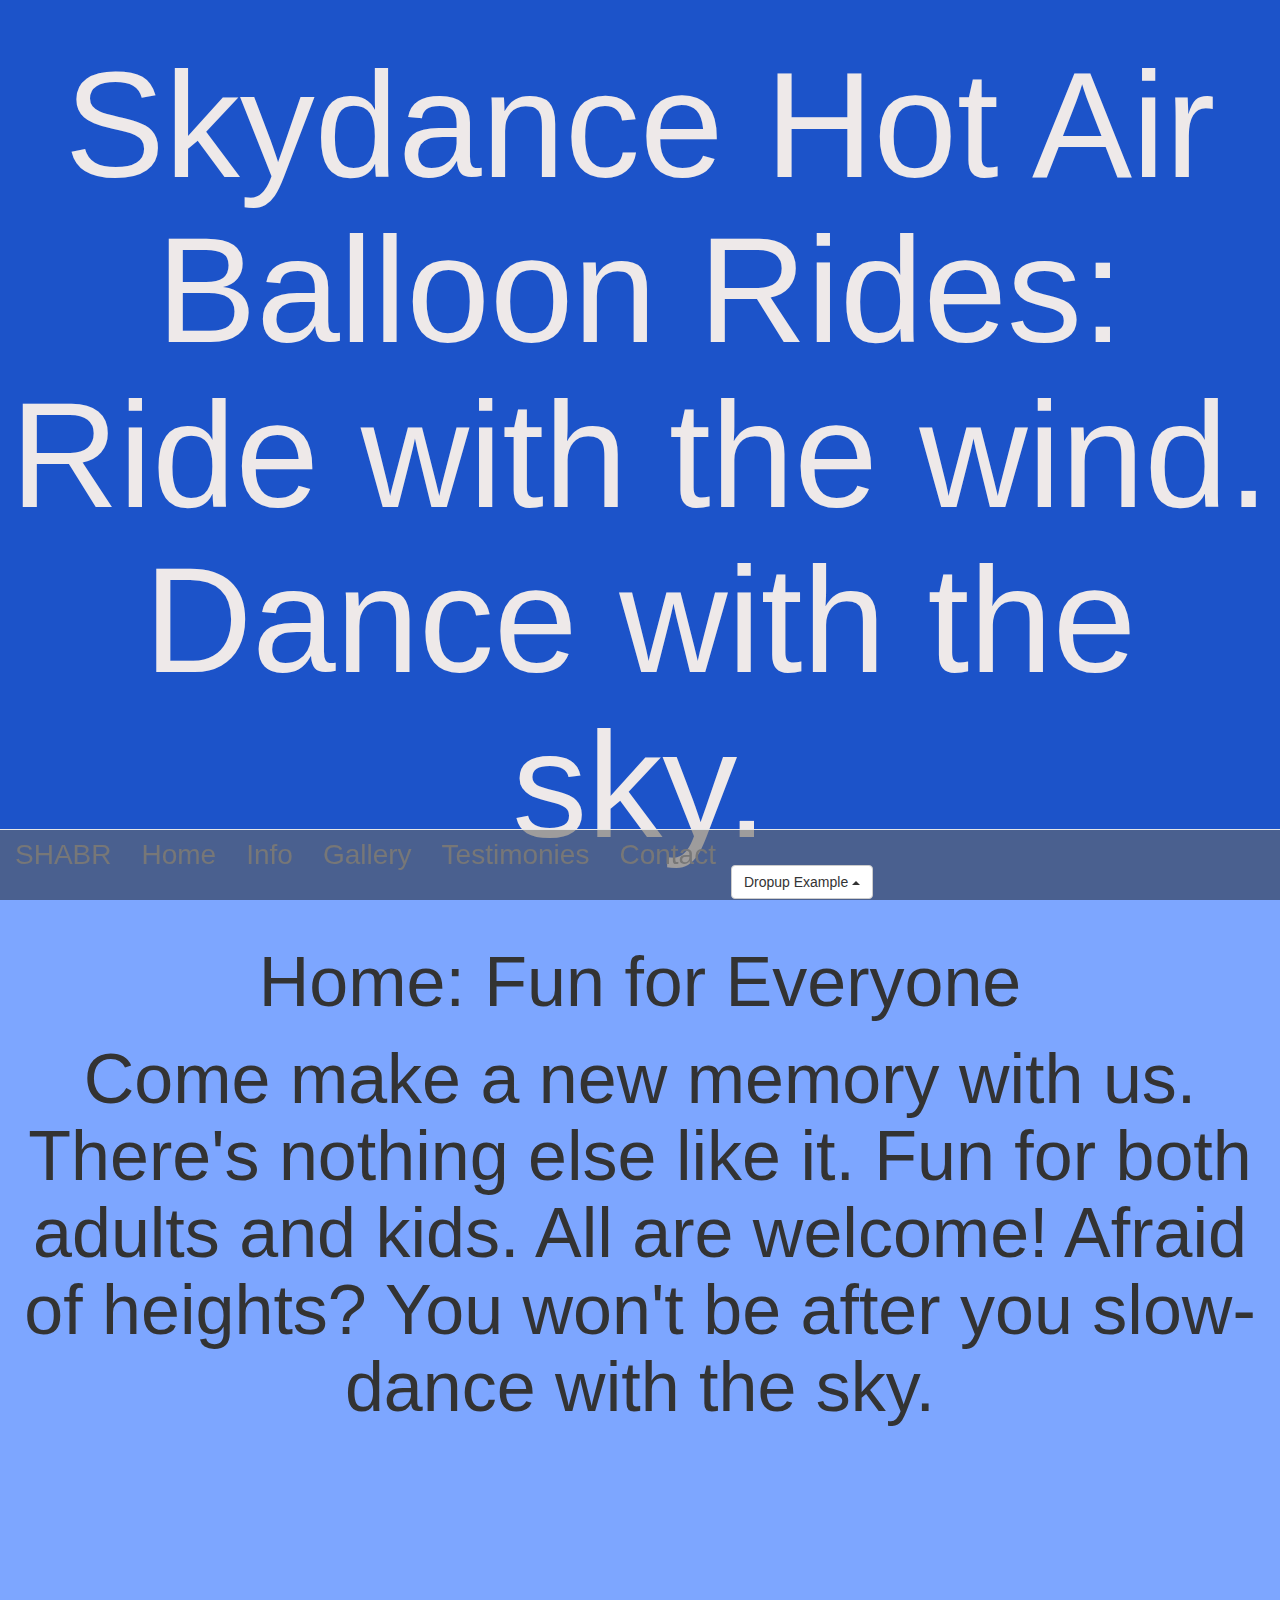
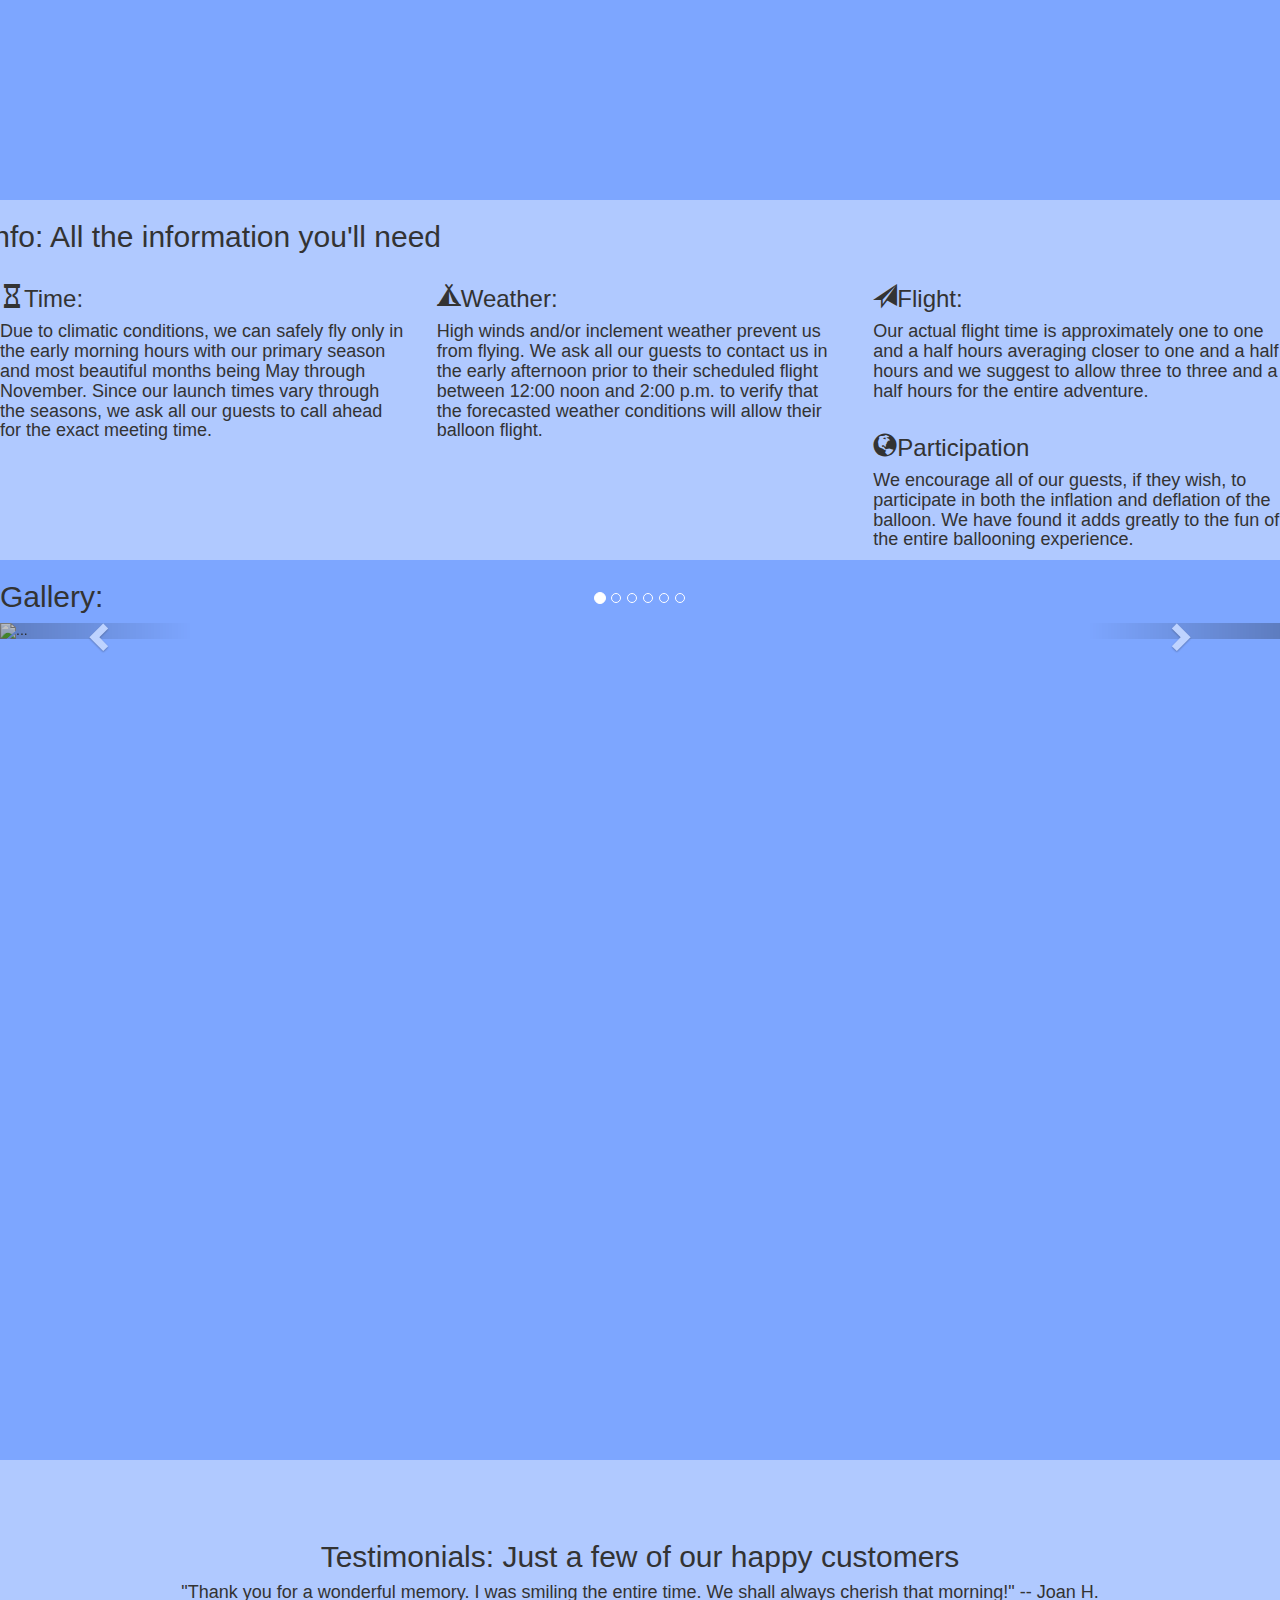
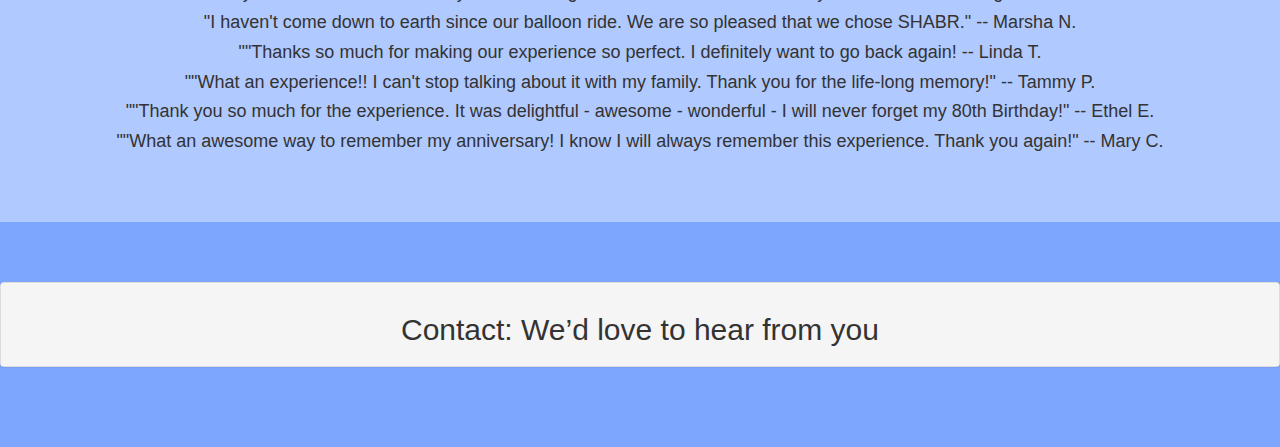
==== commit 9db76318: "test" ====
--- a/index.html
+++ b/index.html
@@ -37,17 +37,17 @@
                     <li><a href="#fs3" id="nav-color">Gallery</a></li>
                     <li><a href="#section" id="nav-color">Testimonies </a></li>
                     <li><a href="#section2" id="nav-color">Contact </a></li>
-                    <li><a href="#section2" id="nav-color"><div class="dropdown">
-                                    <button class="btn btn-primary dropdown-toggle" type="button" data-toggle="dropdown">Call Us
-                                        <span class="caret"></span></button>
-                                    <ul class="dropdown-menu">
-                                        <li class="disabled"><a href="#">Phone(555) 555-1234</a></li>
-                                        
-                                        
-                                    </ul>
-                                </div> </a></li>
-
-                    
+                    <li><a href="#section2" id="nav-color"><div class="dropup">
+    <button class="btn btn-default dropdown-toggle" type="button" data-toggle="dropdown">Dropup Example
+    <span class="caret"></span></button>
+    <ul class="dropdown-menu">
+      <li><a href="#">HTML</a></li>
+      <li><a href="#">CSS</a></li>
+      <li><a href="#">JavaScript</a></li>
+      <li class="divider"></li>
+      <li><a href="#">About Us</a></li>
+    </ul>
+  </div> </a></li>
 
 
                 </ul>
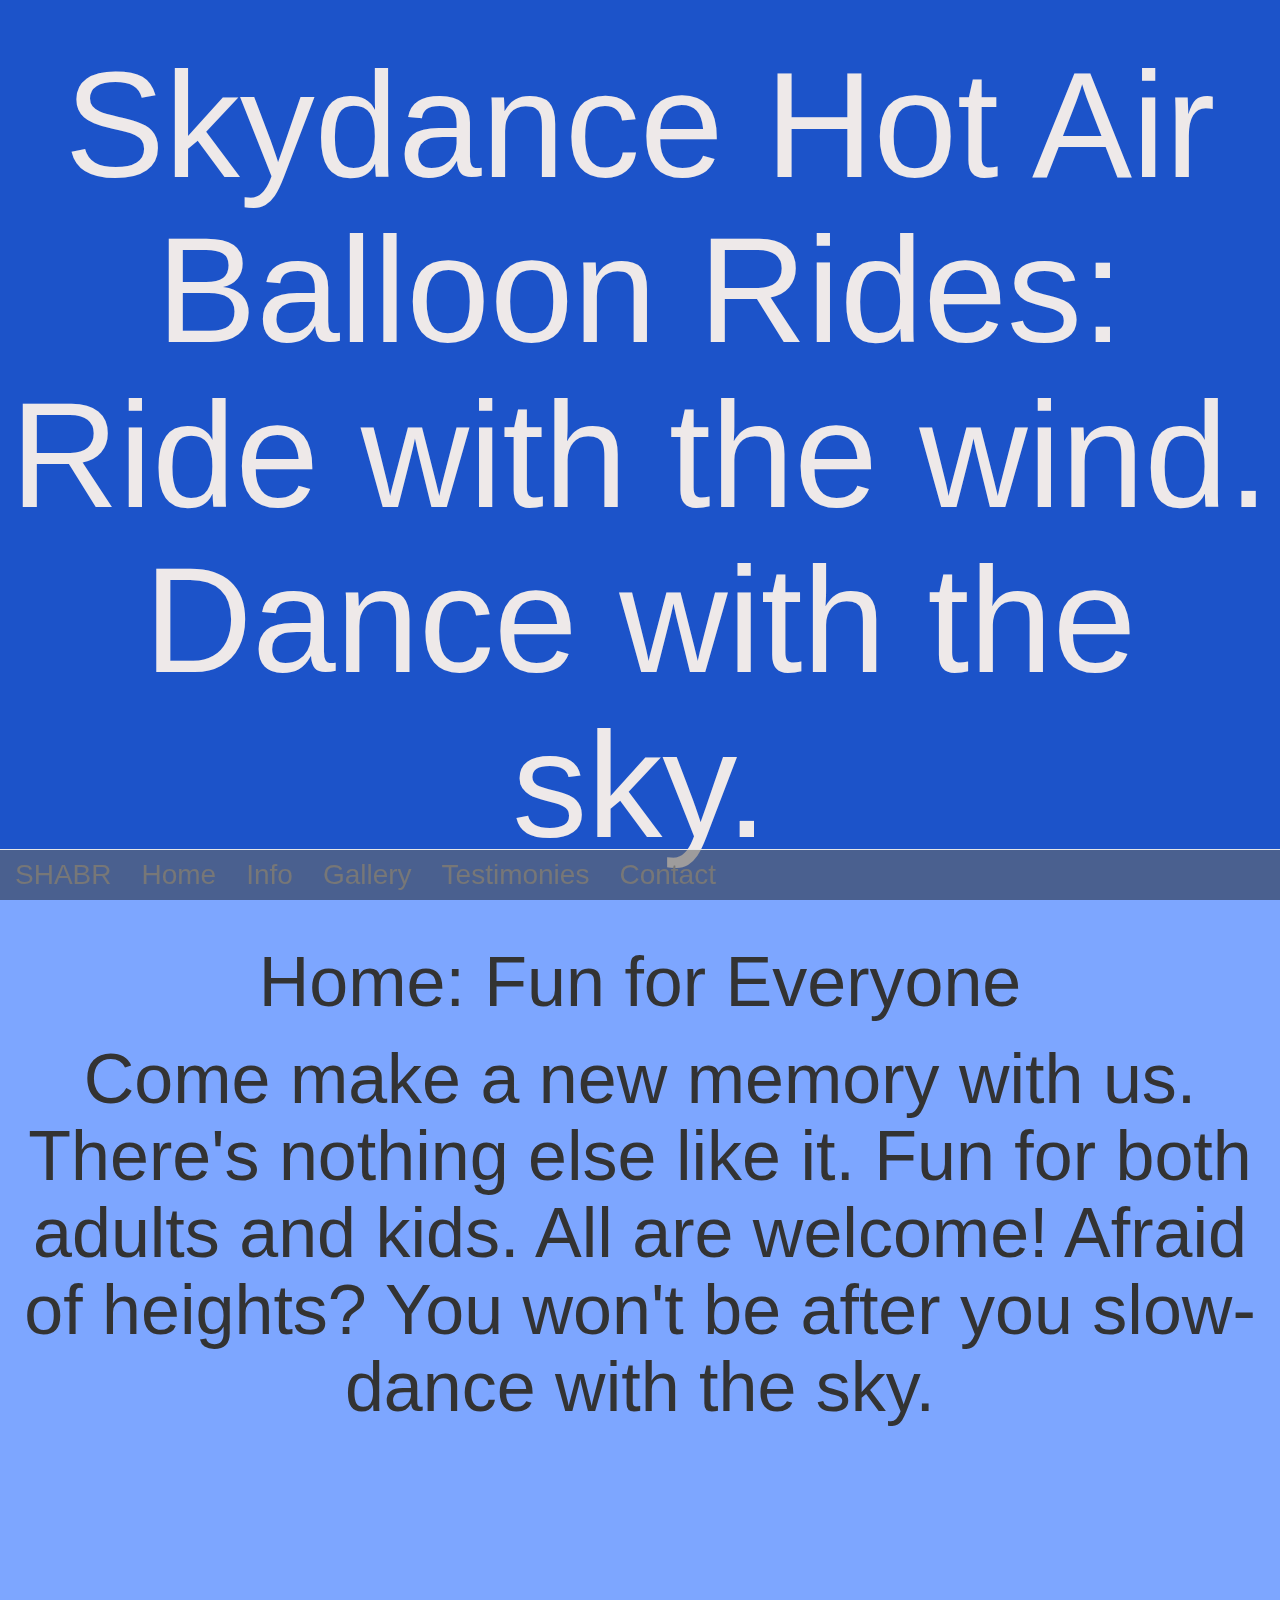
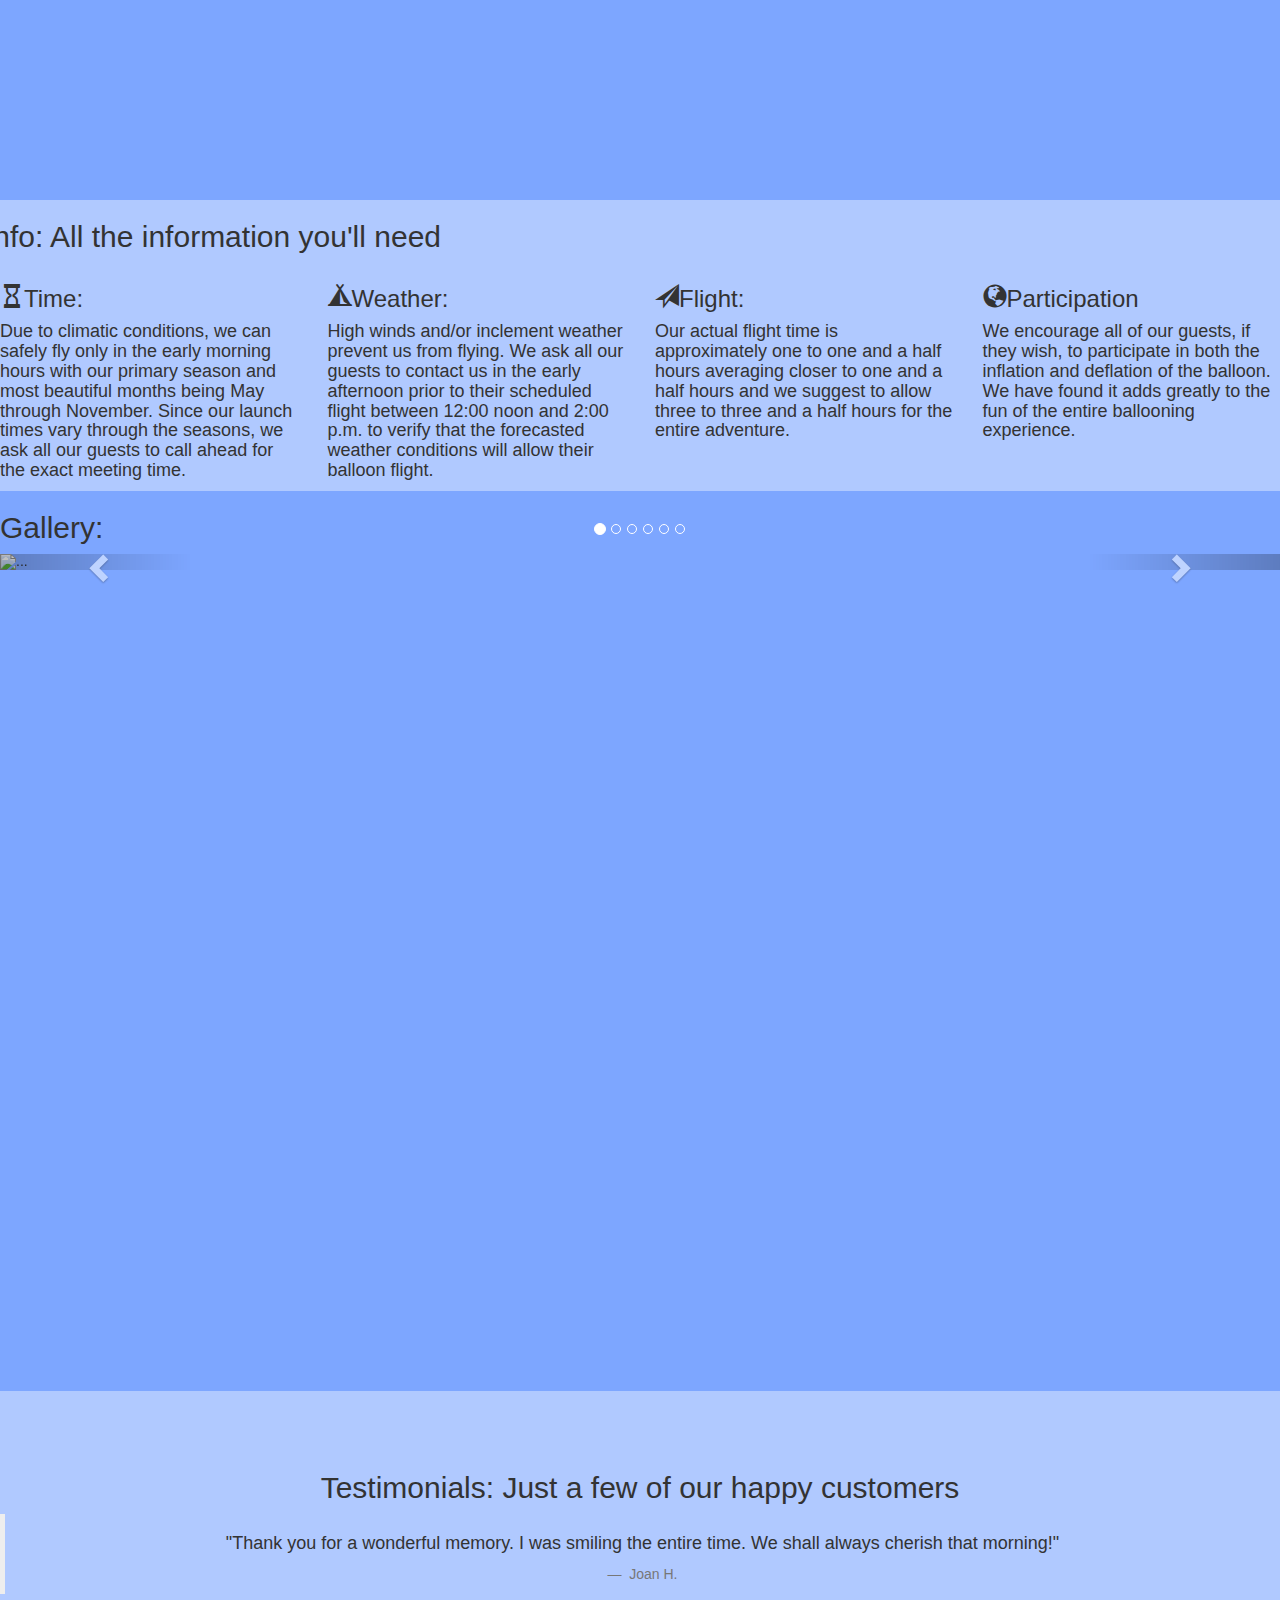
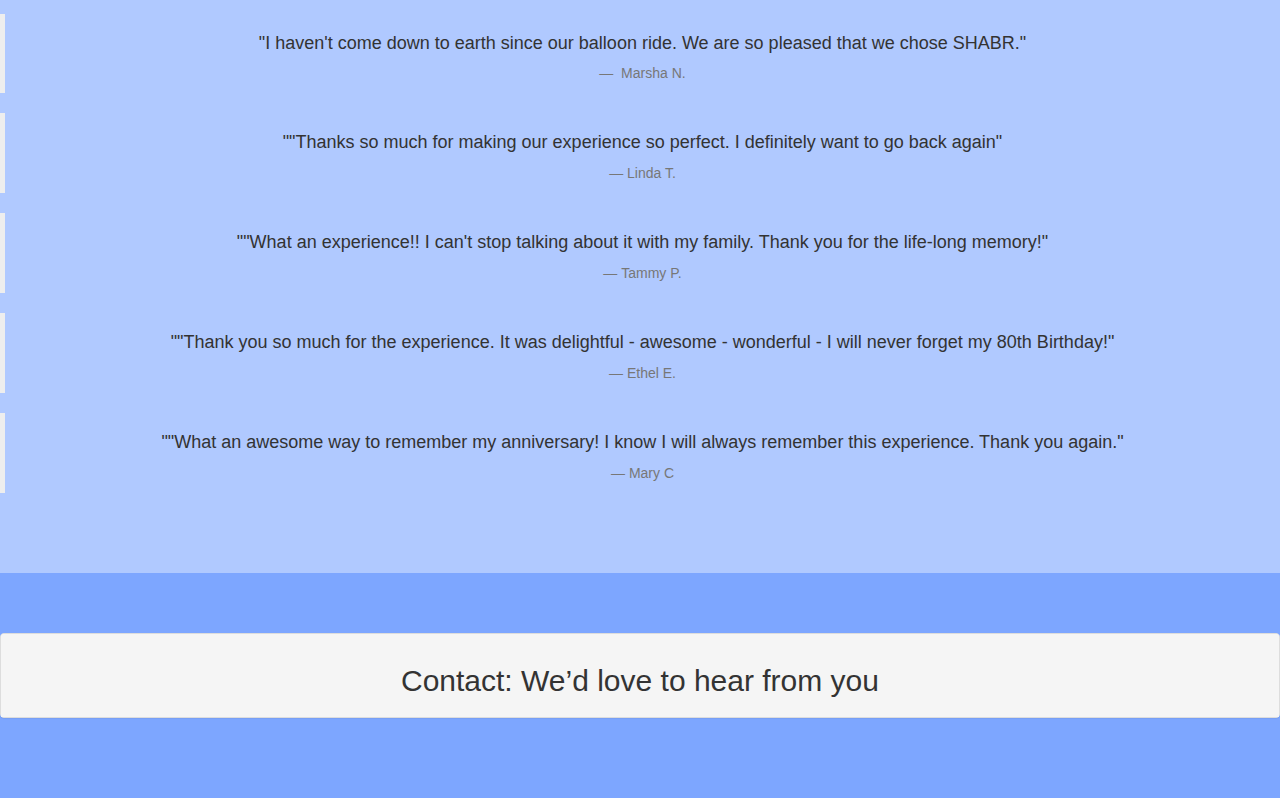
==== commit 61eb78ce: "fix" ====
--- a/index.html
+++ b/index.html
@@ -37,19 +37,9 @@
                     <li><a href="#fs3" id="nav-color">Gallery</a></li>
                     <li><a href="#section" id="nav-color">Testimonies </a></li>
                     <li><a href="#section2" id="nav-color">Contact </a></li>
-                    <li><a href="#section2" id="nav-color"><div class="dropup">
-    <button class="btn btn-default dropdown-toggle" type="button" data-toggle="dropdown">Dropup Example
-    <span class="caret"></span></button>
-    <ul class="dropdown-menu">
-      <li><a href="#">HTML</a></li>
-      <li><a href="#">CSS</a></li>
-      <li><a href="#">JavaScript</a></li>
-      <li class="divider"></li>
-      <li><a href="#">About Us</a></li>
-    </ul>
-  </div> </a></li>
-
-
+                    <li>
+                        <a href="#section2" id="nav-color"> </a>
+                    </li>
                 </ul>
 
             </div>
@@ -82,22 +72,22 @@
         <div class="full-w full-h" id="fs2">
 
             <h2>Info: All the information you'll need</h2>
-            <div class="col-sm-6 col-md-4">
+            <div class="col-sm-6 col-md-3">
                 <h3><span class="
 glyphicon glyphicon-hourglass"></span>Time:</h3>
                 <h4>Due to climatic conditions, we can safely fly only in the early morning hours with our primary season and most beautiful months being May through November. Since our launch times vary through the seasons, we ask all our guests to call ahead
                 for the exact meeting time.</h4> </div>
 
-            <div class="col-sm-6 col-md-4">
+            <div class="col-sm-6 col-md-3">
                 <h3><span class="glyphicon glyphicon-tent"></span>Weather:</h3>
                 <h4>High winds and/or inclement weather prevent us from flying. We ask all our guests to contact us in the early afternoon prior to their scheduled flight between 12:00 noon and 2:00 p.m. to verify that the forecasted weather conditions will allow
                 their balloon flight.</h4></div>
 
-            <div class="col-sm-6 col-md-4">
+            <div class="col-sm-6 col-md-3">
                 <h3><span class="glyphicon glyphicon-send"></span>Flight:</h3>
                 <h4>Our actual flight time is approximately one to one and a half hours averaging closer to one and a half hours and we suggest to allow three to three and a half hours for the entire adventure.</h4></div>
 
-            <div class="col-sm-6 col-md-4">
+            <div class="col-sm-6 col-md-3">
                 <h3><span class="glyphicon glyphicon-globe"></span>Participation</h3>
                 <h4>We encourage all of our guests, if they wish, to participate in both the inflation and deflation of the balloon. We have found it adds greatly to the fun of the entire ballooning experience.</h4>
             </div>
@@ -179,15 +169,31 @@
     <!--Testimonies -->
 
     <div id="section" class="section text-center">
-
         <h2>Testimonials: Just a few of our happy customers</h2>
-        <h4>"Thank you for a wonderful memory. I was smiling the entire time. We shall always cherish that morning!" -- Joan H.</h4>
-        <h4>"I haven't come down to earth since our balloon ride. We are so pleased that we chose SHABR." -- Marsha N.</h4>
-        <h4>""Thanks so much for making our experience so perfect. I definitely want to go back again! -- Linda T.</h4>
-        <h4>""What an experience!! I can't stop talking about it with my family. Thank you for the life-long memory!" -- Tammy P.</h4>
-        <h4>""Thank you so much for the experience. It was delightful - awesome - wonderful - I will never forget my 80th Birthday!" -- Ethel E.</h4>
-        <h4>""What an awesome way to remember my anniversary! I know I will always remember this experience. Thank you again!" -- Mary C.</h4>
-
+        <blockquote>
+            <h4>"Thank you for a wonderful memory. I was smiling the entire time. We shall always cherish that morning!"</h4>
+            <footer> Joan H.</footer>
+        </blockquote>
+        <blockquote>
+            <h4>"I haven't come down to earth since our balloon ride. We are so pleased that we chose SHABR."</h4>
+            <footer> Marsha N.</footer>
+        </blockquote>
+        <blockquote>
+            <h4>""Thanks so much for making our experience so perfect. I definitely want to go back again"</h4>
+            <footer>Linda T.</footer>
+        </blockquote>
+        <blockquote>
+            <h4>""What an experience!! I can't stop talking about it with my family. Thank you for the life-long memory!" </h4>
+            <footer>Tammy P.</footer>
+        </blockquote>
+        <blockquote>
+            <h4>""Thank you so much for the experience. It was delightful - awesome - wonderful - I will never forget my 80th Birthday!" </h4>
+            <footer>Ethel E.</footer>
+        </blockquote>
+        <blockquote>
+            <h4>""What an awesome way to remember my anniversary! I know I will always remember this experience. Thank you again."</h4>
+            <footer>Mary C</footer>
+        </blockquote>
     </div>
 
     <!--Contact -->
